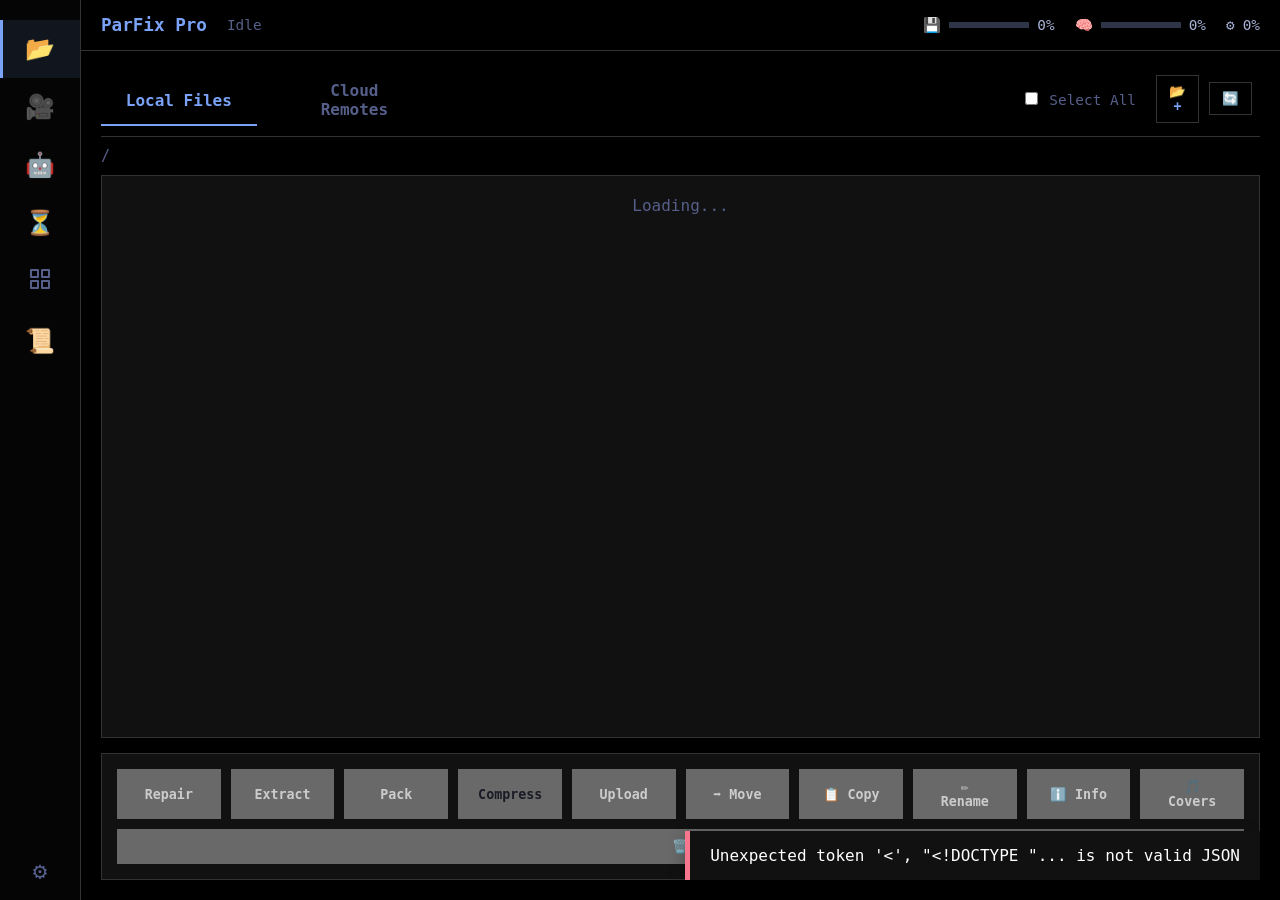
==== templates/index.html @ 29f0a890 "feat(apple-music): separate active queue from download history - Updated `loadQueue` in `static/js/a" ====
<!DOCTYPE html>
<html lang="en">
<head>
    <meta charset="UTF-8">
    <meta name="viewport" content="width=device-width, initial-scale=1.0">
    <title>ParFix Web Utility Pro</title>
    <link rel="stylesheet" href="/static/css/style.css">
</head>
<body>

    <!-- Sidebar -->
    <aside id="sidebar">
        <div class="nav-item active" data-view="files" onclick="switchView('files')">
            <div class="nav-icon">📂</div>
            <div class="nav-label">Files</div>
        </div>
        <div class="nav-item" data-view="catalog" onclick="switchView('catalog')">
            <div class="nav-icon">🎥</div>
            <div class="nav-label">Catalog</div>
        </div>
        <div class="nav-item" data-view="automation" onclick="switchView('automation')">
            <div class="nav-icon">🤖</div>
            <div class="nav-label">Automation</div>
        </div>
        <div class="nav-item" data-view="queue" onclick="switchView('queue')">
            <div class="nav-icon">⏳</div>
            <div class="nav-label">Queue</div>
        </div>
        <div class="nav-item" data-view="apps" onclick="switchView('apps')">
            <div class="nav-icon">
                <svg width="24" height="24" viewBox="0 0 24 24" fill="none" stroke="currentColor" stroke-width="2" stroke-linecap="round" stroke-linejoin="round"><rect x="3" y="3" width="7" height="7"></rect><rect x="14" y="3" width="7" height="7"></rect><rect x="14" y="14" width="7" height="7"></rect><rect x="3" y="14" width="7" height="7"></rect></svg>
            </div>
            <div class="nav-label">Apps</div>
        </div>
        <div class="nav-item" data-view="logs" onclick="switchView('logs')">
            <div class="nav-icon">📜</div>
            <div class="nav-label">Logs</div>
        </div>
        <div class="nav-item" data-view="settings" style="margin-top: auto;" onclick="switchView('settings')">
            <div class="nav-icon">⚙️</div>
            <div class="nav-label">Settings</div>
        </div>
    </aside>

    <!-- Main Content -->
    <div id="main-wrapper">

        <!-- Top Bar -->
        <header id="top-bar">
            <div class="app-title">ParFix Pro</div>

            <!-- Active Job Widget -->
            <div id="active-job-widget" style="margin-left: 20px; flex: 1; color: var(--text-muted); font-size: 0.9em; display:flex; align-items:center;">
                <!-- JS will update this -->
                <span id="active-job-text">Idle</span>
            </div>

            <div class="status-container">
                <div class="stat-item">
                    <span>💾</span>
                    <div class="progress-track"><div id="stat-disk-bar" class="progress-fill"></div></div>
                    <span id="stat-disk-text">0%</span>
                </div>
                <div class="stat-item">
                    <span>🧠</span>
                    <div class="progress-track"><div id="stat-ram-bar" class="progress-fill" style="background:#bb9af7"></div></div>
                    <span id="stat-ram-text">0%</span>
                </div>
                <div class="stat-item">
                    <span>⚙️</span>
                    <span id="stat-cpu-text">0%</span>
                </div>
            </div>
        </header>

        <!-- Views Container -->
        <div id="views-container">

            <!-- VIEW: FILES -->
            <div id="view-files" class="view-section active">

                <div class="browser-header">
                    <div class="browser-tabs">
                        <button id="tab-local" class="browser-tab active" onclick="switchBrowserMode('local')">Local Files</button>
                        <button id="tab-cloud" class="browser-tab" onclick="switchBrowserMode('cloud')">Cloud Remotes</button>
                    </div>

                    <div style="display:flex; gap:10px; align-items:center;">
                        <label style="cursor:pointer; font-size:0.9em; color:var(--text-muted); margin-right: 10px;">
                            <input type="checkbox" id="select-all-check"> Select All
                        </label>
                        <button id="new-folder-btn" class="icon-btn" style="background:none; border:1px solid var(--border-color); color:var(--accent-color);" title="New Folder">📂+</button>
                        <button id="refresh-btn" class="icon-btn" style="background:none; border:1px solid var(--border-color); color:var(--accent-color);" title="Refresh">🔄</button>
                    </div>
                </div>

                <div id="current-path" class="breadcrumb">/</div>

                <div id="file-list-container">
                    <ul id="file-list">
                        <!-- JS Injected -->
                    </ul>
                </div>

                <div id="controls-area">
                    <!-- Local Controls -->
                    <div id="local-controls" style="display:contents;">
                        <div id="controls">
                            <button id="repair-btn" disabled>Repair</button>
                            <button id="extract-btn" style="background-color:#00d9ff;" disabled>Extract</button>
                            <button id="archive-btn" class="secondary" disabled>Pack</button>
                            <button id="compress-btn" class="success-btn" disabled style="background-color:#9ece6a; color:#1a1b26;">Compress</button>
                            <button id="upload-btn" class="purple-btn" disabled>Upload</button>
                            <button id="move-btn" class="warning-btn" disabled>➡️ Move</button>
                            <button id="copy-btn" class="info-btn" disabled>📋 Copy</button>
                            <button id="rename-btn" class="warning-btn" style="background-color:#e0af68;" disabled>✏️ Rename</button>
                            <button id="inspect-btn" class="purple-btn" disabled>ℹ️ Info</button>
                            <button id="extract-covers-btn" class="secondary" disabled title="Extract Cover Art from Audio" onclick="files.triggerExtractCovers()">🎵 Covers</button>
                            <button id="delete-btn" class="danger" disabled>🗑️</button>
                        </div>
                    </div>

                    <!-- Cloud Controls -->
                    <div id="cloud-controls" style="display:none; width:100%;">
                        <div style="display:flex; gap:10px; flex-wrap:wrap;">
                            <button id="cloud-move-btn" class="warning-btn" disabled>➡️ Move</button>
                            <button id="cloud-copy-btn" class="info-btn" disabled>📋 Copy</button>
                            <button id="cloud-rename-btn" class="warning-btn" style="background-color:#e0af68;" disabled>✏️ Rename</button>
                            <button id="cloud-delete-btn" class="danger" disabled>🗑️ Delete</button>
                            <button id="download-btn" class="purple-btn" style="flex: 2;" disabled>☁️ Download to VPS</button>
                        </div>
                    </div>
                </div>

            </div>

            <!-- VIEW: CATALOG -->
            <div id="view-catalog" class="view-section" style="padding: 0;">
                <div style="display: flex; height: 100%;">

                    <!-- Catalog Sidebar -->
                    <div id="catalog-sidebar" style="width: 0px; background: var(--bg-dark); border-right: 1px solid var(--border-color); display: flex; flex-direction: column; transition: width 0.3s ease; overflow: hidden;">
                        <div style="min-width: 250px; display: flex; flex-direction: column; height: 100%;">
                            <div style="padding: 20px; border-bottom: 1px solid var(--border-color); display: flex; justify-content: space-between; align-items: center;">
                                <h3 style="margin: 0;">Library</h3>
                                <button class="icon-btn" onclick="catalog.toggleSidebar()" title="Close">✖</button>
                            </div>
                            <div style="padding: 10px; overflow-y: auto; flex: 1;">
                                 <div class="cat-sidebar-item active" onclick="catalog.filterCategory(null)">
                                    All Categories
                                 </div>
                                 <div id="catalog-categories-list">
                                    <!-- JS Injected -->
                                 </div>
                            </div>
                        </div>
                    </div>

                    <!-- Catalog Main Content -->
                    <div style="flex: 1; display: flex; flex-direction: column; overflow: hidden;">

                        <!-- Header (Search & Actions) -->
                        <div id="catalog-header-container" style="display: flex; flex-direction: column; align-items: stretch; gap: 15px; overflow-x: visible; white-space: normal;">

                             <!-- Row 1: Library (Left) ... Add/Refresh (Right) -->
                             <div style="display: flex; justify-content: space-between; align-items: center; overflow-x: auto; gap: 10px; white-space: nowrap;">
                                <button class="secondary" onclick="catalog.toggleSidebar()" title="Toggle Library" style="padding: 8px 12px; flex-shrink: 0;">📚 Library</button>

                                <div style="display: flex; gap: 10px;">
                                    <button class="purple-btn" onclick="catalog.openAddModal()" style="white-space:nowrap; flex-shrink: 0;">+ Add Item</button>
                                    <button class="secondary" onclick="catalog.reload()" style="flex-shrink: 0;">Refresh</button>
                                </div>
                             </div>

                             <!-- Row 2: Search -> Tags -->
                             <div style="display: flex; gap: 10px; align-items: center; overflow-x: auto; padding-bottom: 5px; white-space: nowrap;">
                                <input type="text" id="catalog-search" placeholder="Search..."
                                   onkeyup="catalog.filter(this.value)"
                                   style="background:#13141c; border:1px solid var(--border-color); color:var(--text-color); padding:8px 12px; border-radius:4px; font-size:0.9em; width:300px; flex-shrink: 0;">

                                <!-- Active Tags Container -->
                                <div id="catalog-active-tags" style="display: flex; gap: 5px;">
                                    <!-- JS Injected Pills -->
                                </div>

                                <input type="text" id="catalog-tag-input" list="catalog-tag-datalist" placeholder="+ Add Tag Filter"
                                       onchange="catalog.handleTagInput(this)"
                                       style="background:#13141c; border:1px solid var(--border-color); color:var(--text-color); padding:8px; border-radius:4px; width: 150px; flex-shrink: 0;">
                                <datalist id="catalog-tag-datalist">
                                    <!-- JS Injected -->
                                </datalist>

                                <select id="catalog-priority-filter" onchange="catalog.setPriorityFilter(this.value)" style="background:#13141c; border:1px solid var(--border-color); color:var(--text-color); padding:8px; border-radius:4px; width: 130px; flex-shrink: 0;">
                                    <option value="">Priority: All</option>
                                    <option value="2">🔥 Necessary</option>
                                    <option value="1">Normal</option>
                                    <option value="0">💤 Unnecessary</option>
                                </select>
                             </div>
                        </div>

                        <!-- Content Grid -->
                        <div id="catalog-content-area" style="overflow-y: auto; flex: 1;">
                            <!-- Hero Section (Injected via JS) -->
                            <div id="catalog-hero-container"></div>

                            <div id="catalog-grid" class="catalog-grid" style="padding: 20px;">
                                <!-- JS Injected -->
                            </div>
                        </div>
                    </div>
                </div>
            </div>

            <!-- VIEW: CATALOG DETAIL (Full Page) -->
            <div id="view-catalog-detail" class="view-section">
                <div style="margin-bottom: 20px;">
                    <button onclick="catalog.closeDetail()" class="icon-btn" style="display:flex; align-items:center; gap:5px; padding: 5px 15px; border: 1px solid var(--border-color);">
                        ⬅ Back to Library
                    </button>
                </div>
                <div id="catalog-detail-content">
                    <!-- Injected Detail View -->
                </div>
            </div>

            <!-- VIEW: AUTOMATION -->
            <div id="view-automation" class="view-section">
                <div style="display:flex; justify-content:space-between; align-items:center; margin-bottom:20px;">
                    <h2 style="margin:0; border:none;">Workflow Automation</h2>
                    <button class="secondary" onclick="openWorkflowModal()">+ Create Workflow</button>
                </div>
                <div id="workflow-list" style="display:grid; grid-template-columns: repeat(auto-fill, minmax(300px, 1fr)); gap:20px;">
                    <!-- JS Injected -->
                </div>
            </div>

            <!-- VIEW: QUEUE -->
            <div id="view-queue" class="view-section">
                <div style="display:flex; justify-content:space-between; align-items:center; margin-bottom:20px;">
                    <h2 style="margin:0; border:none;">Job Queue</h2>
                    <button class="secondary" onclick="fetchJobs()" style="flex:0;">Refresh</button>
                </div>
                <div id="job-queue-container">
                    <!-- JS Injected -->
                </div>
            </div>

            <!-- VIEW: APPS GRID -->
            <div id="view-apps" class="view-section">
                <h2 style="margin-top:0; margin-bottom: 20px; font-weight:300; border-bottom:1px solid var(--border-color); padding-bottom:15px;">Installed Applications</h2>
                <div id="apps-grid">
                    <!-- GitHub Card -->
                    <div class="app-card" onclick="openGitHubApp()">
                        <svg class="app-icon-svg" viewBox="0 0 24 24" fill="currentColor"><path d="M12 0c-6.626 0-12 5.373-12 12 0 5.302 3.438 9.8 8.207 11.387.599.111.793-.261.793-.577v-2.234c-3.338.726-4.033-1.416-4.033-1.416-.546-1.387-1.333-1.756-1.333-1.756-1.089-.745.083-.729.083-.729 1.205.084 1.839 1.237 1.839 1.237 1.07 1.834 2.807 1.304 3.492.997.107-.775.418-1.305.762-1.604-2.665-.305-5.467-1.334-5.467-5.931 0-1.311.469-2.381 1.236-3.221-.124-.303-.535-1.524.117-3.176 0 0 1.008-.322 3.301 1.23.957-.266 1.983-.399 3.003-.404 1.02.005 2.047.138 3.006.404 2.291-1.552 3.297-1.23 3.297-1.23.653 1.653.242 2.874.118 3.176.77.84 1.235 1.911 1.235 3.221 0 4.609-2.807 5.624-5.479 5.921.43.372.823 1.102.823 2.222v3.293c0 .319.192.694.801.576 4.765-1.589 8.199-6.086 8.199-11.386 0-6.627-5.373-12-12-12z"/></svg>
                        <div class="app-name">GitHub Manager</div>
                        <div class="app-desc">Download releases or publish assets to GitHub.</div>
                    </div>
                    <!-- Apple Music Downloader -->
                    <div class="app-card" onclick="openAppleMusicApp()">
                        <!-- Apple Music SVG Logo (Custom) -->
                        <svg class="app-icon-svg" viewBox="0 0 512 512" style="filter: drop-shadow(0 0 10px rgba(250, 35, 59, 0.4));">
                            <rect width="512" height="512" rx="15%" fill="url(#am-grad)" />
                            <linearGradient id="am-grad" x1=".5" y1=".99" x2=".5" y2=".02">
                                <stop offset="0" stop-color="#FA233B"/>
                                <stop offset="1" stop-color="#FB5C74"/>
                            </linearGradient>
                            <path fill="#ffffff" d="M199 359V199q0-9 10-11l138-28q11-2 12 10v122q0 15-45 20c-57 9-48 105 30 79 30-11 35-40 35-69V88s0-20-17-15l-170 35s-13 2-13 18v203q0 15-45 20c-57 9-48 105 30 79 30-11 35-40 35-69"/>
                        </svg>
                        <div class="app-name">Apple Music Downloader</div>
                        <div class="app-desc">Download Songs, Albums, and Playlists in high quality.</div>
                    </div>

                    <!-- Future Apps Placeholders -->
                    <div class="app-card" style="opacity:0.3; cursor:default; border-style:dashed;">
                        <svg class="app-icon-svg" viewBox="0 0 24 24" fill="none" stroke="currentColor" stroke-width="2" stroke-linecap="round" stroke-linejoin="round"><circle cx="12" cy="12" r="10"></circle><line x1="12" y1="8" x2="12" y2="16"></line><line x1="8" y1="12" x2="16" y2="12"></line></svg>
                        <div class="app-name">Add App</div>
                        <div class="app-desc">More tools coming soon...</div>
                    </div>
                </div>
            </div>

            <!-- VIEW: APPLE MUSIC APP -->
            <div id="view-apple-music" class="view-section">
                <!-- Header -->
                <div style="display:flex; align-items:center; margin-bottom:20px;">
                    <button class="icon-btn" onclick="switchView('apps')" style="margin-right:15px; color:var(--text-muted);" title="Back to Apps">
                        <svg width="24" height="24" viewBox="0 0 24 24" fill="none" stroke="currentColor" stroke-width="2" stroke-linecap="round" stroke-linejoin="round"><line x1="19" y1="12" x2="5" y2="12"></line><polyline points="12 19 5 12 12 5"></polyline></svg>
                    </button>
                    <h2 style="margin:0; display:flex; align-items:center; gap:10px;">
                        <svg width="28" height="28" viewBox="0 0 512 512">
                            <rect width="512" height="512" rx="15%" fill="url(#am-grad-sm)" />
                            <linearGradient id="am-grad-sm" x1=".5" y1=".99" x2=".5" y2=".02">
                                <stop offset="0" stop-color="#FA233B"/>
                                <stop offset="1" stop-color="#FB5C74"/>
                            </linearGradient>
                            <path fill="#ffffff" d="M199 359V199q0-9 10-11l138-28q11-2 12 10v122q0 15-45 20c-57 9-48 105 30 79 30-11 35-40 35-69V88s0-20-17-15l-170 35s-13 2-13 18v203q0 15-45 20c-57 9-48 105 30 79 30-11 35-40 35-69"/>
                        </svg>
                        Apple Music Downloader
                    </h2>
                </div>

                <!-- AM Tabs -->
                <div class="browser-header" style="margin-bottom: 20px;">
                    <div class="browser-tabs">
                        <button id="am-tab-down" class="browser-tab active" onclick="appleMusic.switchTab('down')">Downloader</button>
                        <button id="am-tab-queue" class="browser-tab" onclick="appleMusic.switchTab('queue')">Queue</button>
                        <button id="am-tab-history" class="browser-tab" onclick="appleMusic.switchTab('history')">History</button>
                        <button id="am-tab-console" class="browser-tab" onclick="appleMusic.switchTab('console')">Console</button>
                        <button id="am-tab-config" class="browser-tab" onclick="appleMusic.switchTab('config')">Config</button>
                        <button id="am-tab-wrapper" class="browser-tab" onclick="appleMusic.switchTab('wrapper')">Wrapper</button>
                        <button id="am-tab-setup" class="browser-tab" onclick="appleMusic.switchTab('setup')">Setup</button>
                    </div>
                </div>

                <!-- TAB: DOWNLOADER -->
                <div id="am-view-down">
                    <div style="max-width:800px; margin:0 auto;">

                        <!-- Input Box -->
                        <div style="background:var(--panel-bg); padding:25px; border-radius:8px; border:1px solid var(--border-color); margin-bottom:20px; box-shadow:0 4px 15px rgba(0,0,0,0.2);">
                            <div class="form-group">
                                <label style="color:var(--accent-color); font-weight:bold; font-size:1.1em; display:flex; align-items:center; gap:10px;">
                                    <svg width="20" height="20" viewBox="0 0 24 24" fill="currentColor"><path d="M12 2C6.48 2 2 6.48 2 12s4.48 10 10 10 10-4.48 10-10S17.52 2 12 2zm-1 15v-4H8l4-4 4 4h-3v4h-2z"/></svg>
                                    Apple Music URL
                                </label>
                                <input type="text" id="am-url-input" placeholder="https://music.apple.com/us/album/..." style="font-size:1.1em; padding:12px; background:#13141c; border:1px solid var(--border-color); color:#fff;">
                            </div>

                            <!-- Advanced Options -->
                            <div style="background:#15161e; padding:20px; border-radius:6px; border:1px solid var(--border-color); margin-bottom:20px;">
                                <label style="display:block; margin-bottom:15px; font-size:0.85em; color:var(--text-muted); text-transform:uppercase; letter-spacing:1px; border-bottom:1px solid #2f334d; padding-bottom:5px;">Download Options</label>

                                <div style="display:grid; grid-template-columns: repeat(auto-fill, minmax(200px, 1fr)); gap:15px; margin-bottom:15px;">
                                    <label class="custom-check" style="display:flex; align-items:center; gap:10px; cursor:pointer; padding:5px; background:#1a1b26; border-radius:4px;">
                                        <input type="checkbox" id="am-opt-atmos">
                                        <span style="font-weight:500;">Dolby Atmos <span style="font-size:0.8em; color:var(--text-muted);">(--atmos)</span></span>
                                    </label>
                                    <label class="custom-check" style="display:flex; align-items:center; gap:10px; cursor:pointer; padding:5px; background:#1a1b26; border-radius:4px;">
                                        <input type="checkbox" id="am-opt-aac">
                                        <span style="font-weight:500;">AAC <span style="font-size:0.8em; color:var(--text-muted);">(--aac)</span></span>
                                    </label>
                                    <label class="custom-check" style="display:flex; align-items:center; gap:10px; cursor:pointer; padding:5px; background:#1a1b26; border-radius:4px;">
                                        <input type="checkbox" id="am-opt-song">
                                        <span style="font-weight:500;">Single Song <span style="font-size:0.8em; color:var(--text-muted);">(--song)</span></span>
                                    </label>
                                    <label class="custom-check" style="display:flex; align-items:center; gap:10px; cursor:pointer; padding:5px; background:#1a1b26; border-radius:4px;">
                                        <input type="checkbox" id="am-opt-all-album">
                                        <span style="font-weight:500;">All Albums <span style="font-size:0.8em; color:var(--text-muted);">(--all-album)</span></span>
                                    </label>
                                    <label class="custom-check" style="display:flex; align-items:center; gap:10px; cursor:pointer; padding:5px; background:#1a1b26; border-radius:4px;">
                                        <input type="checkbox" id="am-opt-select" onchange="document.getElementById('am-select-container').style.display = this.checked ? 'block' : 'none'">
                                        <span style="font-weight:500;">Select Tracks <span style="font-size:0.8em; color:var(--text-muted);">(--select)</span></span>
                                    </label>
                                </div>

                                <!-- Select Input (Hidden) -->
                                <div id="am-select-container" style="display:none; margin-top:10px; padding:10px; background:#1a1b26; border-radius:4px; margin-bottom:15px;">
                                    <label style="font-size:0.8em; display:block; margin-bottom:5px;">Track Numbers (Space separated)</label>
                                    <input type="text" id="am-opt-select-val" placeholder="e.g. 1 3 5-7" style="width:100%; background:#13141c; border:1px solid #414868; font-family:monospace; padding:8px;">
                                </div>

                                <!-- MV Options -->
                                <div style="border-top:1px solid #2f334d; padding-top:15px;">
                                    <label style="font-size:0.8em; color:var(--text-muted); display:block; margin-bottom:10px;">Music Video Options</label>
                                    <div style="display:flex; gap:20px; align-items:center; flex-wrap:wrap;">
                                        <label class="custom-check" style="display:flex; align-items:center; gap:10px; cursor:pointer; padding:5px; background:#1a1b26; border-radius:4px;">
                                            <input type="checkbox" id="am-opt-mv">
                                            <span style="font-weight:500;">Download MV</span>
                                        </label>
                                        <div style="display:flex; align-items:center; gap:10px; background:#1a1b26; padding:5px 10px; border-radius:4px;">
                                            <span style="font-size:0.9em;">Max Quality:</span>
                                            <input type="number" id="am-opt-mv-max" value="2160" style="width:80px; background:#13141c; border:1px solid #414868; padding:5px; color:#c0caf5;">
                                        </div>
                                    </div>
                                </div>
                            </div>

                            <div style="display:flex; gap:15px; margin-top:20px;">
                                <button id="am-direct-dl-btn" class="purple-btn" style="flex:1; padding:15px; font-size:1.1em; font-weight:bold; display:flex; justify-content:center; align-items:center; gap:10px; box-shadow:0 4px 15px rgba(118, 77, 255, 0.4);" onclick="appleMusic.startDirectDownload()">
                                    <svg width="24" height="24" viewBox="0 0 24 24" fill="none" stroke="currentColor" stroke-width="2" stroke-linecap="round" stroke-linejoin="round"><polygon points="5 3 19 12 5 21 5 3"></polygon></svg>
                                    Download Now
                                </button>

                                <button id="am-fetch-btn" class="secondary" style="flex:1; padding:15px; font-size:1.1em; font-weight:bold; display:flex; justify-content:center; align-items:center; gap:10px; border:1px solid var(--border-color);" onclick="appleMusic.handleFetch()">
                                    <svg width="24" height="24" viewBox="0 0 24 24" fill="none" stroke="currentColor" stroke-width="2" stroke-linecap="round" stroke-linejoin="round"><path d="M21 15v4a2 2 0 0 1-2 2H5a2 2 0 0 1-2-2v-4"></path><polyline points="7 10 12 15 17 10"></polyline><line x1="12" y1="15" x2="12" y2="3"></line></svg>
                                    Add to Queue
                                </button>
                            </div>
                        </div>

                    </div>
                </div>

                <!-- TAB: QUEUE (Dedicated) -->
                <div id="am-view-queue" style="display:none; padding:20px; background:var(--panel-bg); border-radius:8px; border:1px solid var(--border-color); height:calc(100vh - 200px); flex-direction:column;">
                    <div style="display:flex; justify-content:space-between; align-items:center; margin-bottom:20px; border-bottom:1px solid var(--border-color); padding-bottom:15px;">
                        <h3 style="margin:0;">Active Queue</h3>
                        <div style="display:flex; gap:10px;">
                            <button class="secondary success-btn" onclick="appleMusic.startQueue()" style="background:#9ece6a; color:#1a1b26;">▶ Start Queue</button>
                            <button class="danger" onclick="appleMusic.stopQueue()">⏹ Stop after current</button>
                        </div>
                    </div>

                    <div style="flex:1; overflow-y:auto;">
                        <table style="width:100%; border-collapse:collapse; text-align:left;">
                            <thead>
                                <tr style="border-bottom:1px solid var(--border-color); color:var(--text-muted); font-size:0.9em;">
                                    <th style="padding:10px;">ID</th>
                                    <th style="padding:10px;">URL</th>
                                    <th style="padding:10px;">Arguments</th>
                                    <th style="padding:10px;">Status</th>
                                    <th style="padding:10px; text-align:right;">Actions</th>
                                </tr>
                            </thead>
                            <tbody id="am-queue-table-body">
                                <!-- JS Injected -->
                            </tbody>
                        </table>
                    </div>
                </div>

                <!-- TAB: HISTORY (Dedicated) -->
                <div id="am-view-history" style="display:none; padding:20px; background:var(--panel-bg); border-radius:8px; border:1px solid var(--border-color); height:calc(100vh - 200px); flex-direction:column;">
                    <div style="display:flex; justify-content:space-between; align-items:center; margin-bottom:20px; border-bottom:1px solid var(--border-color); padding-bottom:15px;">
                        <h3 style="margin:0;">Download History</h3>
                        <button class="secondary" onclick="appleMusic.clearHistory()" style="flex:0; white-space:nowrap;">🗑️ Clear All History</button>
                    </div>

                    <div style="flex:1; overflow-y:auto;">
                        <table style="width:100%; border-collapse:collapse; text-align:left;">
                            <thead>
                                <tr style="border-bottom:1px solid var(--border-color); color:var(--text-muted); font-size:0.9em;">
                                    <th style="padding:10px;">ID</th>
                                    <th style="padding:10px;">URL</th>
                                    <th style="padding:10px;">Arguments</th>
                                    <th style="padding:10px;">Status</th>
                                    <th style="padding:10px;">Details</th>
                                    <th style="padding:10px; text-align:right;">Actions</th>
                                </tr>
                            </thead>
                            <tbody id="am-history-table-body">
                                <!-- JS Injected -->
                            </tbody>
                        </table>
                    </div>
                </div>

                <!-- TAB: CONSOLE (Dedicated) -->
                <div id="am-view-console" style="display:none; height:calc(100vh - 200px);">
                    <div style="height:100%; display:flex; flex-direction:column; background:var(--bg-dark); border:1px solid var(--border-color); border-radius:8px; overflow:hidden;">
                        <div style="padding:15px; background:#13141c; border-bottom:1px solid var(--border-color); display:flex; justify-content:space-between; align-items:center;">
                            <div style="display:flex; align-items:center; gap:10px;">
                                <span style="font-family:monospace; font-weight:bold; color:var(--accent-color); font-size:1.1em;"> >_ downloader.log</span>
                                <span id="am-console-status" class="badge badge-gray">IDLE</span>
                            </div>
                            <div style="display:flex; gap:10px;">
                                <button class="secondary" onclick="appleMusic.pollConsole()" style="font-size:0.8em;">Refresh</button>
                                <button class="danger" style="font-size:0.8em;" onclick="alert('To stop, go to Job Queue.')">Stop Job</button>
                            </div>
                        </div>
                        <div id="am-dl-console" style="flex:1; padding:20px; overflow-y:auto; font-family:'JetBrains Mono', monospace; font-size:0.9em; color:#9ece6a; white-space:pre-wrap; background:#0f0f14;">
                            <span style="color:var(--text-muted);">Waiting for output...</span>
                        </div>
                    </div>
                </div>

                <!-- TAB: SETUP -->
                <div id="am-view-setup" style="display:none;">
                    <div style="max-width:700px; margin:0 auto;">

                        <!-- Quick Install Card -->
                        <div style="background:linear-gradient(135deg, #1f2335 0%, #13141c 100%); padding:25px; border-radius:8px; border:1px solid #7aa2f7; margin-bottom:30px; box-shadow:0 4px 20px rgba(0,0,0,0.3);">
                            <h3 style="margin-top:0; color:#7aa2f7; display:flex; align-items:center; gap:10px;">
                                <svg width="20" height="20" viewBox="0 0 24 24" fill="currentColor"><path d="M12 2C6.48 2 2 6.48 2 12s4.48 10 10 10 10-4.48 10-10S17.52 2 12 2zm-1 15v-4H8l4-4 4 4h-3v4h-2z"/></svg>
                                Recommended Installation
                            </h3>
                            <p style="color:#c0caf5; margin-bottom:20px;">
                                <strong>Apple Music Downloader (zhaarey)</strong><br>
                                <span style="font-size:0.9em; opacity:0.8;">A powerful, open-source Python tool for downloading M4A/MP3/FLAC from Apple Music.</span>
                            </p>
                            <button class="secondary" style="background:#7aa2f7; color:#15161e; font-weight:bold; border:none;" onclick="appleMusic.installRecommended()">
                                ⬇️ Install Recommended Tool
                            </button>
                        </div>

                        <!-- Custom Install -->
                        <div style="background:var(--panel-bg); padding:25px; border-radius:8px; border:1px solid var(--border-color);">
                            <h3 style="margin-top:0; border-bottom:1px solid var(--border-color); padding-bottom:10px; margin-bottom:15px; font-size:1.1em;">Custom Repository</h3>

                            <div class="form-group">
                                <label>Repository URL (GitHub / Bitbucket)</label>
                                <div style="display:flex; gap:10px;">
                                    <input type="text" id="am-setup-url" placeholder="https://github.com/user/repo.git">
                                    <button class="secondary" onclick="appleMusic.handleImportRepo()" style="flex:0; white-space:nowrap;">Import</button>
                                </div>
                                <div style="font-size:0.8em; color:var(--text-muted); margin-top:5px;">Clones into <code>/data/downloads/Apple Music/{RepoName}</code></div>
                            </div>
                        </div>

                    </div>
                </div>

                <!-- TAB: CONFIG -->
                <div id="am-view-config" style="display:none;">
                    <div style="max-width:800px; margin:0 auto; background:var(--panel-bg); padding:20px; border-radius:8px; border:1px solid var(--border-color);">
                        <div style="display:flex; justify-content:space-between; align-items:center; margin-bottom:20px; border-bottom:1px solid var(--border-color); padding-bottom:15px;">
                            <h3 style="margin:0;">Configuration Editor</h3>
                            <div style="display:flex; gap:10px; align-items:center;">
                                <div id="am-config-path" style="font-family:monospace; font-size:0.8em; color:var(--text-muted); max-width:400px; white-space:nowrap; overflow:hidden; text-overflow:ellipsis;"></div>
                                <button id="am-config-reload-btn" class="warning-btn" style="background:#e0af68; color:#1a1b26;" onclick="appleMusic.reloadConfig()">📂 Reload from Disk</button>
                                <button class="secondary" onclick="appleMusic.loadConfig()">🔄 Refresh UI</button>
                                <button class="purple-btn" onclick="appleMusic.saveConfig()">💾 Save Changes</button>
                            </div>
                        </div>

                        <div id="am-config-loader" style="text-align:center; padding:50px;">
                            <div class="spinner-border"></div> Loading config...
                        </div>

                        <div id="am-config-error" style="display:none; text-align:center; padding:30px; color:var(--danger-color);"></div>

                        <div id="am-config-form" style="display:none; display:grid; grid-template-columns: repeat(auto-fill, minmax(350px, 1fr)); gap:20px;">
                            <!-- Form injected here -->
                        </div>
                    </div>
                </div>

                <!-- TAB: WRAPPER (Decrypt Service) -->
                <div id="am-view-wrapper" style="display:none; height: calc(100vh - 200px);">
                    <div style="display:flex; gap:20px; height:100%;">

                        <!-- Left: Control Panel -->
                        <div style="width:350px; display:flex; flex-direction:column; gap:20px;">

                            <!-- Status Card -->
                            <div style="background:var(--panel-bg); padding:20px; border-radius:8px; border:1px solid var(--border-color);">
                                <h3 style="margin-top:0; border-bottom:1px solid var(--border-color); padding-bottom:10px; margin-bottom:15px;">Service Status</h3>
                                <div style="display:flex; align-items:center; justify-content:space-between; margin-bottom:15px;">
                                    <span style="color:var(--text-muted);">State:</span>
                                    <span id="am-wrap-state" class="badge badge-gray">UNKNOWN</span>
                                </div>
                                <div style="display:flex; align-items:center; justify-content:space-between;">
                                    <span style="color:var(--text-muted);">PID:</span>
                                    <span id="am-wrap-pid" style="font-family:monospace;">-</span>
                                </div>
                            </div>

                            <!-- Install Card (Conditional) -->
                            <div id="am-wrap-install-card" style="display:none; background:var(--panel-bg); padding:20px; border-radius:8px; border:1px solid #e0af68;">
                                <h4 style="margin-top:0; color:#e0af68; border-bottom:1px solid #e0af68; padding-bottom:10px; margin-bottom:15px;">⚠️ Not Installed</h4>
                                <p style="font-size:0.9em; color:var(--text-muted); margin-bottom:15px;">The Wrapper binary (v2 Linux x86_64) is missing.</p>

                                <!-- Recommended -->
                                <button onclick="appleMusic.installWrapper()" class="secondary" style="width:100%; margin-bottom:20px; padding:10px; font-weight:bold;">⬇️ Quick Install (Recommended)</button>

                                <!-- Custom URL -->
                                <div style="border-top:1px solid var(--border-color); padding-top:15px;">
                                    <label style="font-size:0.8em; color:var(--text-muted); display:block; margin-bottom:5px;">Advanced: Custom URL (Zip)</label>
                                    <div style="display:flex; gap:5px;">
                                        <input type="text" id="am-wrap-custom-url" placeholder="https://..." style="flex:1; background:#13141c; border:1px solid var(--border-color); color:var(--text-color); font-size:0.8em; padding:5px; border-radius:4px;">
                                        <button onclick="appleMusic.installWrapper(true)" class="icon-btn" style="border:1px solid var(--border-color); padding:5px 10px; font-size:0.8em;" title="Install Custom">⬇️</button>
                                    </div>
                                </div>
                            </div>

                            <!-- Controls Card -->
                            <div id="am-wrap-control-card" style="display:none; background:var(--panel-bg); padding:20px; border-radius:8px; border:1px solid var(--border-color); flex:1;">
                                <h3 style="margin-top:0; margin-bottom:15px;">Service Control</h3>
                                <div class="form-group">
                                    <label>Apple ID (Email)</label>
                                    <input type="text" id="am-wrap-user" placeholder="user@icloud.com">
                                </div>
                                <div class="form-group">
                                    <label>Password</label>
                                    <input type="password" id="am-wrap-pass" placeholder="Required for 2FA init">
                                </div>
                                <div style="margin-top:20px; display:flex; flex-direction:column; gap:10px;">
                                    <button id="am-wrap-start-btn" onclick="appleMusic.startWrapper()" class="purple-btn">▶ Start Service</button>
                                    <button id="am-wrap-stop-btn" onclick="appleMusic.stopWrapper()" class="danger" style="display:none;">⏹ Stop Service</button>
                                </div>
                            </div>
                        </div>

                        <!-- Right: Console Output -->
                        <div style="flex:1; display:flex; flex-direction:column; background:var(--bg-dark); border:1px solid var(--border-color); border-radius:8px; overflow:hidden;">
                            <div style="padding:10px; background:#13141c; border-bottom:1px solid var(--border-color); display:flex; justify-content:space-between; align-items:center;">
                                <span style="font-family:monospace; font-weight:bold; color:var(--accent-color);"> >_ wrapper.log</span>
                                <span style="font-size:0.8em; color:var(--text-muted);">Updates automatically</span>
                            </div>

                            <div id="am-wrap-console" style="flex:1; padding:15px; overflow-y:auto; font-family:'JetBrains Mono', monospace; font-size:0.9em; color:#9ece6a; white-space:pre-wrap;">
                                <!-- Logs Injected Here -->
                                <span style="color:var(--text-muted);">Waiting for output...</span>
                            </div>

                            <!-- Input Area (Always visible for interaction) -->
                            <div style="padding:10px; background:#1a1b26; border-top:1px solid var(--border-color); display:flex; gap:10px;">
                                <input type="text" id="am-wrap-input" placeholder="Type command or 2FA code here..."
                                       style="flex:1; background:#13141c; border:1px solid var(--border-color); color:#c0caf5; padding:8px; border-radius:4px; font-family:monospace;">
                                <button onclick="appleMusic.sendWrapperInput()" class="secondary" style="white-space:nowrap;">Send ↵</button>
                            </div>
                        </div>

                    </div>
                </div>
            </div>

            <!-- VIEW: GITHUB APP -->
            <div id="view-gh-app" class="view-section">
                <!-- Header -->
                <div style="display:flex; align-items:center; margin-bottom:20px; justify-content: space-between;">
                    <div style="display:flex; align-items:center;">
                        <button class="icon-btn" onclick="switchView('apps')" style="margin-right:15px; color:var(--text-muted);" title="Back to Apps">
                            <svg width="24" height="24" viewBox="0 0 24 24" fill="none" stroke="currentColor" stroke-width="2" stroke-linecap="round" stroke-linejoin="round"><line x1="19" y1="12" x2="5" y2="12"></line><polyline points="12 19 5 12 12 5"></polyline></svg>
                        </button>
                        <h2 style="margin:0; display:flex; align-items:center; gap:10px;">
                            <svg width="24" height="24" viewBox="0 0 24 24" fill="currentColor"><path d="M12 0c-6.626 0-12 5.373-12 12 0 5.302 3.438 9.8 8.207 11.387.599.111.793-.261.793-.577v-2.234c-3.338.726-4.033-1.416-4.033-1.416-.546-1.387-1.333-1.756-1.333-1.756-1.089-.745.083-.729.083-.729 1.205.084 1.839 1.237 1.839 1.237 1.07 1.834 2.807 1.304 3.492.997.107-.775.418-1.305.762-1.604-2.665-.305-5.467-1.334-5.467-5.931 0-1.311.469-2.381 1.236-3.221-.124-.303-.535-1.524.117-3.176 0 0 1.008-.322 3.301 1.23.957-.266 1.983-.399 3.003-.404 1.02.005 2.047.138 3.006.404 2.291-1.552 3.297-1.23 3.297-1.23.653 1.653.242 2.874.118 3.176.77.84 1.235 1.911 1.235 3.221 0 4.609-2.807 5.624-5.479 5.921.43.372.823 1.102.823 2.222v3.293c0 .319.192.694.801.576 4.765-1.589 8.199-6.086 8.199-11.386 0-6.627-5.373-12-12-12z"/></svg>
                            GitHub Manager
                        </h2>
                    </div>
                    <!-- Account Context (Visible when tool is active) -->
                    <div id="gh-active-user-display" style="display:none; align-items:center; gap:10px; background:var(--panel-bg); padding:5px 15px; border-radius:20px; font-size:0.9em;">
                        <img id="gh-active-avatar" src="" style="width:24px; height:24px; border-radius:50%;">
                        <span id="gh-active-username" style="color:#c0caf5; font-weight:bold;">User</span>
                        <button onclick="ghSwitchAccount()" style="background:none; border:none; color:var(--accent-color); font-size:0.8em; padding:0; margin-left:5px;">(Switch)</button>
                    </div>
                </div>

                <!-- STATE 1: ACCOUNT HUB -->
                <div id="gh-state-accounts">
                    <div style="display:flex; justify-content:space-between; align-items:center; margin-bottom:15px; border-bottom:1px solid var(--border-color); padding-bottom:10px;">
                        <span style="color:var(--text-muted);">Select an account to proceed</span>
                        <button class="secondary" onclick="openGhLoginModal()" style="font-size:0.9em; padding:8px 15px;">+ Add Account</button>
                    </div>

                    <div id="gh-accounts-grid" style="display: grid; grid-template-columns: repeat(auto-fill, minmax(280px, 1fr)); gap: 15px;">
                        <!-- JS Injected -->
                    </div>
                </div>

                <!-- STATE 2: TOOLS (Downloader/Publisher) -->
                <div id="gh-state-tools" style="display:none;">
                    <div class="gh-tabs">
                        <div id="gh-tab-repos" class="gh-tab active" onclick="switchGhTab('repos')">My Repos</div>
                        <div id="gh-tab-down" class="gh-tab" onclick="switchGhTab('down')">Downloader</div>
                        <div id="gh-tab-pub" class="gh-tab" onclick="switchGhTab('pub')">Publisher</div>
                    </div>

                    <!-- MY REPOS -->
                    <div id="gh-view-repos">
                        <div style="display:flex; justify-content:space-between; margin-bottom:15px; align-items:center;">
                            <input type="text" id="gh-repos-filter" placeholder="🔍 Search repositories..."
                                   style="background:#13141c; border:1px solid var(--border-color); color:var(--text-color); padding:8px 12px; border-radius:4px; font-size:0.9em; width:300px;">
                            <button class="icon-btn" onclick="fetchMyRepos()" title="Refresh Repos">🔄</button>
                        </div>
                        <div id="gh-repos-grid" style="display:grid; grid-template-columns: repeat(auto-fill, minmax(300px, 1fr)); gap:15px;">
                            <!-- Injected -->
                        </div>
                    </div>

                    <!-- DOWNLOADER -->
                    <div id="gh-view-down" style="display:none;">
                        <div style="background: var(--panel-bg); padding: 20px; border-radius: 8px; border: 1px solid var(--border-color); margin-bottom: 20px;">
                            <div class="form-group" style="margin-bottom: 0;">
                                <label>GitHub Repository (User/Name)</label>
                                <div style="display:flex; gap:10px;">
                                    <input type="text" id="gh-repo-input" placeholder="e.g. radarr/radarr" style="font-family: monospace;">
                                    <button class="secondary" onclick="fetchGhReleases()" style="flex:0; display:flex; align-items:center; gap:5px;">
                                        <svg width="16" height="16" viewBox="0 0 24 24" fill="none" stroke="currentColor" stroke-width="2" stroke-linecap="round" stroke-linejoin="round"><circle cx="11" cy="11" r="8"></circle><line x1="21" y1="21" x2="16.65" y2="16.65"></line></svg>
                                        Fetch
                                    </button>
                                    <button class="icon-btn" onclick="fetchGhReleases()" style="border:1px solid var(--border-color); color:var(--accent-color); padding: 0 10px;" title="Refresh List">
                                        🔄
                                    </button>
                                </div>
                            </div>
                        </div>

                        <div id="gh-results-container">
                            <div id="gh-results-header" style="display:none; margin-bottom: 10px; padding-bottom: 10px; border-bottom: 1px solid var(--border-color); color: var(--accent-color); font-weight: bold;">
                                <!-- Filled by JS -->
                            </div>
                            <div id="gh-results"></div>
                        </div>
                    </div>

                    <!-- PUBLISHER -->
                    <div id="gh-view-pub" style="display:none;">
                        <div style="background: var(--panel-bg); padding: 30px; border-radius: 8px; border: 1px solid var(--border-color); max-width: 800px;">

                            <!-- Fetch Existing Release Section -->
                            <div style="margin-bottom: 20px; border-bottom: 1px solid var(--border-color); padding-bottom: 20px;">
                                <label style="display:block; margin-bottom:10px; color:var(--accent-color);">Option A: Select Existing Release</label>
                                <div style="display:flex; gap:10px; margin-bottom:10px;">
                                    <input type="text" id="gh-pub-repo-fetch" placeholder="e.g. myuser/myrepo" style="flex:1;">
                                    <button class="secondary" onclick="fetchGhPubReleases()">Fetch Releases</button>
                                </div>
                                <div id="gh-pub-fetch-container" style="display:none;">
                                    <input type="text" id="gh-pub-filter" placeholder="🔍 Filter releases..."
                                           style="width:100%; background:#13141c; border:1px solid var(--border-color); color:var(--text-color); margin-bottom:10px; padding:5px;">
                                    <div id="gh-pub-results" style="max-height:300px; overflow-y:auto; border:1px solid var(--border-color); border-radius:4px; margin-bottom:10px;"></div>
                                </div>
                            </div>

                            <div class="form-group">
                                <label>Repository (Target)</label>
                                <input type="text" id="gh-pub-repo" placeholder="e.g. myuser/myrepo">
                            </div>
                            <div class="form-group">
                                <label>Tag / Version</label>
                                <input type="text" id="gh-pub-tag" placeholder="v1.0.0">
                            </div>

                            <!-- Rich Options -->
                            <div class="form-group">
                                <label>Release Notes (Body)</label>
                                <textarea id="gh-pub-body" rows="4" style="width:100%; background:#1a1b26; border:1px solid var(--border-color); color:#c0caf5; border-radius:4px; padding:10px; box-sizing:border-box; font-family:inherit;" placeholder="Describe this release..."></textarea>
                            </div>
                            <div style="display:flex; gap:20px; margin-bottom:20px;">
                                <label style="display:flex; align-items:center; gap:8px; cursor:pointer;">
                                    <input type="checkbox" id="gh-pub-prerelease"> Pre-release
                                </label>
                                <label style="display:flex; align-items:center; gap:8px; cursor:pointer;">
                                    <input type="checkbox" id="gh-pub-draft"> Draft
                                </label>
                            </div>

                            <div class="form-group">
                                <label>File to Upload</label>
                                <div style="display:flex; gap:10px;">
                                    <input type="text" id="gh-pub-file" placeholder="Select a file from 'Files' tab first..." readonly style="color: var(--text-muted); cursor: not-allowed;">
                                    <button class="purple-btn" style="flex:0;" onclick="openFilePickerForGh()">Get Selected File</button>
                                </div>
                            </div>
                            <div style="margin-top:30px; display:flex; justify-content: flex-end;">
                                <button class="secondary" onclick="triggerGhPublish()" style="padding: 12px 25px; font-size: 1em;">🚀 Publish Release</button>
                            </div>
                        </div>
                    </div>
                </div>
            </div>

            <!-- VIEW: LOGS -->
            <div id="view-logs" class="view-section">
                <h2 style="margin-top:0; border:none; margin-bottom:10px;">System Logs</h2>
                <div id="console">Waiting for logs...</div>
            </div>

            <!-- VIEW: SETTINGS -->
            <div id="view-settings" class="view-section">
                <div class="settings-container">
                    <h2 class="settings-header">Configuration</h2>

                    <div class="form-group">
                        <label>GitHub Personal Access Token (for Publishing)</label>
                        <input type="password" id="set-gh-token" placeholder="ghp_...">
                    </div>

                    <div class="form-group" style="border-top:1px solid var(--border-color); padding-top:20px;">
                        <label>Discord Webhook URL</label>
                        <input type="text" id="set-discord" placeholder="https://discord.com/api/webhooks/...">
                    </div>

                    <div class="form-group">
                        <label>Telegram Bot Token</label>
                        <input type="text" id="set-tg-token" placeholder="123456:ABC-DEF...">
                    </div>

                    <div class="form-group">
                        <label>Telegram Chat ID</label>
                        <input type="text" id="set-tg-chat" placeholder="123456789">
                    </div>

                    <div class="form-group" style="border-top:1px solid var(--border-color); padding-top:20px;">
                        <label>Upload Rclone Config (rclone.conf)</label>
                        <div style="display:flex; gap:10px;">
                            <input type="file" id="config-file-input" style="background:none; border:none; padding:0; color:#a9b1d6;">
                            <button id="upload-config-btn" class="purple-btn" style="flex:0; min-width:100px;">Upload</button>
                        </div>
                    </div>

                    <!-- Data Backup Settings -->
                    <div class="form-group" style="border-top:1px solid var(--border-color); padding-top:20px;">
                        <h3 style="margin-top:0; color:var(--accent-color);">Data Sync (Backup)</h3>
                        <p style="color:var(--text-muted); font-size:0.9em; margin-bottom:15px;">Connect a Private GitHub Repository to backup your catalog.json automatically.</p>

                        <div class="form-group">
                            <label>Backup Repository URL (Private)</label>
                            <input type="text" id="set-backup-repo" placeholder="https://github.com/myuser/my-private-data.git">
                        </div>
                        <div class="form-group">
                            <label>GitHub Token (Repo Scope)</label>
                            <input type="password" id="set-backup-token" placeholder="ghp_... (Leave empty to use main token if same)">
                        </div>
                        <div style="display:flex; gap:10px; margin-top:10px;">
                            <button onclick="triggerDataSyncInit()" class="secondary">Link & Pull Data</button>
                            <button onclick="triggerDataSyncPush()" class="purple-btn">Force Push Backup</button>
                        </div>
                    </div>

                    <div style="text-align:right; margin-top:30px;">
                        <button id="save-set" class="secondary" style="width:200px;">Save Changes</button>
                    </div>
                </div>
            </div>

        </div>
    </div>

    <!-- Modals (Hidden by default) -->
    <!-- Archive Modal -->
    <div id="archive-modal" class="modal">
        <div class="modal-content">
            <div class="modal-header"><h3>Create Archive (Pack)</h3></div>
            <div class="form-group"><label>Name:</label><input type="text" id="arc-name"></div>
            <div class="form-group"><label>Format:</label><select id="arc-fmt"><option value="rar">RAR</option><option value="7z">7-Zip</option></select></div>
            <div class="form-group" id="arc-naming-group"><label>Naming:</label><select id="arc-naming"><option value="part1">part1.rar (Default)</option><option value="part01">part01.rar</option><option value="part001">part001.rar</option></select></div>
            <div class="form-group"><label>Split:</label><select id="arc-size"><option value="100M">100M</option><option value="500M">500M</option><option value="1024M" selected>1GB</option><option value="2048M">2GB</option><option value="5120M">5GB</option></select></div>
            <div class="form-group"><label>Pass:</label><input type="text" id="arc-pass"></div>
            <div class="form-group" id="arc-rr-group"><label><input type="checkbox" id="arc-rr" checked> Add RAR Recovery Record (5%)</label></div>
            <div class="form-group"><label><input type="checkbox" id="arc-par2" checked> Create PAR2</label></div>
            <div class="form-group"><label><input type="checkbox" id="arc-upload"> Upload after</label></div>
            <div id="arc-upload-opts" style="display:none; padding-left:15px; border-left:2px solid var(--border-color);">
                <div class="form-group"><label>Remote:</label><select id="arc-remote"></select></div>
                <div class="form-group"><label>Path:</label><input type="text" id="arc-upload-path" placeholder="ParFix_Uploads/"></div>
            </div>
            <div class="modal-actions">
                <button id="cancel-arc" class="danger">Cancel</button>
                <button id="start-arc" class="secondary">Pack</button>
            </div>
        </div>
    </div>

    <!-- Compress Modal -->
    <div id="compress-modal" class="modal">
        <div class="modal-content">
            <div class="modal-header"><h3>Create Archive (Compress)</h3></div>
            <div class="form-group"><label>Name:</label><input type="text" id="comp-name"></div>
            <div class="form-group">
                <label>Format:</label>
                <select id="comp-fmt">
                    <option value="7z">7z</option>
                    <option value="zip">zip</option>
                    <option value="tar">tar</option>
                    <option value="tar.gz">tar.gz</option>
                    <option value="tar.bz2">tar.bz2</option>
                    <option value="iso">iso</option>
                </select>
            </div>
            <div class="form-group">
                <label>Compression Level:</label>
                <select id="comp-level">
                    <option value="0">Store (No compression, Fastest)</option>
                    <option value="1">Fast</option>
                    <option value="5" selected>Normal (Default)</option>
                    <option value="7">Maximum</option>
                    <option value="9">Ultra</option>
                </select>
            </div>
            <div class="form-group" id="comp-pass-group">
                <label>Password:</label>
                <input type="text" id="comp-pass" placeholder="Optional">
            </div>
            <div class="modal-actions">
                <button id="cancel-comp" class="danger">Cancel</button>
                <button id="start-comp" class="success-btn" style="background-color:#9ece6a; color:#1a1b26;">Start Compression</button>
            </div>
        </div>
    </div>

    <!-- Secrets Modal -->
    <div id="gh-secrets-modal" class="modal">
        <div class="modal-content" style="width:600px;">
            <div class="modal-header">
                <div style="display:flex; justify-content:space-between; align-items:center;">
                    <h3 id="gh-secrets-title">Repository Secrets</h3>
                    <button onclick="document.getElementById('gh-secrets-modal').style.display='none'" class="icon-btn">✖</button>
                </div>
            </div>

            <!-- List -->
            <div id="gh-secrets-list" style="margin-bottom:20px; max-height:200px; overflow-y:auto;">Loading...</div>

            <!-- Add/Update Form -->
            <div style="border-top:1px solid var(--border-color); padding-top:20px;">
                <h4 style="margin-top:0;">Add / Update Secret</h4>
                <div class="form-group">
                    <label>Name</label>
                    <input type="text" id="gh-secret-name" placeholder="MY_SECRET_KEY">
                </div>
                <div class="form-group">
                    <label>Value</label>
                    <textarea id="gh-secret-value" rows="3" style="width:100%; background:#1a1b26; border:1px solid var(--border-color); color:#c0caf5; border-radius:4px; padding:10px;" placeholder="Secret value..."></textarea>
                </div>
                <div style="text-align:right;">
                    <button class="secondary" onclick="saveGhSecret()">Save Secret</button>
                </div>
            </div>
        </div>
    </div>

    <!-- Import Repo Modal -->
    <div id="gh-import-repo-modal" class="modal">
        <div class="modal-content">
            <div class="modal-header"><h3>Import Repository</h3></div>
            <div class="form-group">
                <label>Source Repository URL</label>
                <input type="text" id="gh-import-source" placeholder="https://github.com/user/repo.git">
                <div style="font-size:0.8em; color:var(--text-muted); margin-top:5px;">Works with Public repos or Private repos you have access to.</div>
            </div>
            <div class="form-group"><label>Target Repository Name</label><input type="text" id="gh-import-target"></div>
            <div class="form-group">
                <label style="display:flex; align-items:center; gap:8px;">
                    <input type="checkbox" id="gh-import-private" checked> Private Repository
                </label>
            </div>
            <div class="modal-actions">
                <button onclick="document.getElementById('gh-import-repo-modal').style.display='none'" class="danger">Cancel</button>
                <button id="confirm-gh-import" class="secondary">Import</button>
            </div>
        </div>
    </div>

    <!-- Upload Modal -->
    <div id="upload-modal" class="modal">
        <div class="modal-content">
            <div class="modal-header"><h3>Manual Upload</h3></div>
            <div class="form-group"><label>Remote:</label><select id="up-remote"></select></div>
            <div class="form-group"><label>Path:</label><input type="text" id="up-path" placeholder="ParFix_Uploads/"></div>
            <div class="form-group"><label>Transfers:</label><input type="number" id="up-transfers" value="4"></div>
            <div class="modal-actions"><button id="cancel-up" class="danger">Cancel</button><button id="start-up" class="secondary">Start</button></div>
        </div>
    </div>

    <!-- Extract Modal -->
    <div id="extract-modal" class="modal">
        <div class="modal-content">
            <div class="modal-header"><h3>Extract</h3></div>
            <div class="form-group">
                <label>Method:</label>
                <select id="ext-method">
                    <option value="unrar">UnRAR (Best for RAR only)</option>
                    <option value="7z">7-Zip (Universal: 7z, Zip, Tar, ISO, RAR, etc.)</option>
                </select>
            </div>
            <div class="form-group"><label>Password:</label><input type="text" id="ext-pass"></div>
            <div class="modal-actions"><button id="cancel-ext" class="danger">Cancel</button><button id="confirm-ext" class="secondary">Extract</button></div>
        </div>
    </div>

    <!-- Move/Copy/Download Modal -->
    <div id="move-copy-modal" class="modal">
        <div class="modal-content" style="width: 500px;">
            <div class="modal-header"><h3 id="mc-title">Select Destination</h3></div>
            <div style="display:flex; justify-content:space-between; margin-bottom:5px;">
                <label>Browser:</label>
                <button id="mc-new-folder-btn" class="icon-btn" style="font-size:0.8em;">📂+</button>
            </div>
            <div id="mc-browser" style="border:1px solid var(--border-color); height:200px; overflow-y:auto; background:#15161e; padding:5px; margin-bottom:10px;"></div>
            <div style="display:flex; gap:10px; align-items:center;">
                <strong id="mc-selected-path" style="color:var(--accent-color);">/</strong>
                <button id="mc-up-btn" class="icon-btn">⬆️</button>
            </div>
            <div class="modal-actions"><button id="cancel-mc" class="danger">Cancel</button><button id="confirm-mc" class="secondary">Confirm</button></div>
        </div>
    </div>

    <!-- Rename/Mkdir/Inspect Modals -->
    <div id="rename-modal" class="modal"><div class="modal-content"><div class="modal-header"><h3>Rename</h3></div><input type="text" id="rename-input" style="width:100%; padding:10px; margin-bottom:20px;"><div class="modal-actions"><button id="cancel-rename" class="danger">Cancel</button><button id="confirm-rename" class="secondary">Rename</button></div></div></div>
    <div id="mkdir-modal" class="modal"><div class="modal-content"><div class="modal-header"><h3>New Folder</h3></div><input type="text" id="mkdir-name" style="width:100%; padding:10px; margin-bottom:20px;"><div class="modal-actions"><button id="cancel-mkdir" class="danger">Cancel</button><button id="confirm-mkdir" class="secondary">Create</button></div></div></div>
    <div id="inspect-modal" class="modal"><div class="modal-content" style="width:600px;"><div class="modal-header"><h3>File Info</h3></div><div id="inspect-content" style="max-height:400px; overflow-y:auto;"></div><div class="modal-actions"><button id="close-inspect" class="secondary">Close</button></div></div></div>

    <!-- Media Viewer Modal -->
    <div id="media-viewer-modal" class="modal" style="z-index: 2000; background: rgba(0,0,0,0.9);">
        <div class="modal-content" style="width: auto; max-width: 90vw; max-height: 90vh; background: transparent; padding: 0; box-shadow: none; border: none; display: flex; flex-direction: column; align-items: center;">
            <div style="width: 100%; display: flex; justify-content: space-between; align-items: center; margin-bottom: 10px; background: rgba(0,0,0,0.5); padding: 10px; border-radius: 8px;">
                <h3 id="media-viewer-title" style="margin: 0; color: #fff; text-shadow: 0 1px 3px black; font-weight: normal;">Filename.jpg</h3>
                <button onclick="document.getElementById('media-viewer-modal').style.display='none'" class="icon-btn" style="color: #fff; font-size: 1.5em; background: none; border: none;">✖</button>
            </div>
            <div id="media-viewer-content" style="display: flex; justify-content: center; align-items: center; flex: 1; overflow: hidden;">
                <!-- Content Injected Here -->
            </div>
        </div>
    </div>

    <!-- Catalog Add Modal -->
    <div id="catalog-add-modal" class="modal" style="z-index: 1021;">
        <div class="modal-content">
            <div class="modal-header"><h3>Add to Catalog</h3></div>
            <div class="form-group">
                <label>Title (Display Name)</label>
                <input type="text" id="cat-add-title" placeholder="e.g. My Project Backup">
            </div>
            <div class="form-group">
                <label>Category (Sub-categories support with /)</label>
                <input type="text" id="cat-add-category" placeholder="Music/Songs/English">
            </div>
            <div class="form-group">
                <label>Priority</label>
                <select id="cat-add-priority">
                    <option value="2">🔥 Necessary (High)</option>
                    <option value="1" selected>Normal</option>
                    <option value="0">💤 Unnecessary (Low)</option>
                </select>
            </div>
            <div class="form-group">
                <label>Tags (Comma separated)</label>
                <input type="text" id="cat-add-tags" placeholder="4K, HDR, Lossless, 2024">
            </div>
            <div class="form-group">
                <label>Poster Image (Optional)</label>
                <div style="display:flex; gap:10px; align-items:center;">
                    <input type="file" id="cat-add-image-file" style="display:none;" onchange="document.getElementById('cat-add-image-text').value = this.files[0].name">
                    <button onclick="document.getElementById('cat-add-image-file').click()" class="secondary" style="flex:0; white-space:nowrap;">📁 Upload</button>
                    <input type="text" id="cat-add-image-text" placeholder="Or paste URL here..." style="flex:1;">
                </div>
                <div style="display:flex; justify-content:space-between; align-items:center; margin-top:5px;">
                    <div style="font-size:0.8em; color:var(--text-muted);">Upload to store securely in assets.</div>
                    <label style="font-size:0.8em; color:var(--accent-color); cursor:pointer;">
                        <input type="checkbox" id="cat-add-optimize" checked> Optimize Image (Resize & Compress)
                    </label>
                </div>
            </div>
            <div class="form-group">
                <label>Download URL (GitHub Release)</label>
                <div style="display:flex; gap:10px;">
                    <input type="text" id="cat-add-url" placeholder="https://github.com/user/repo/releases/tag/v1.0">
                    <button class="secondary" onclick="catalog.fetchMetadata()" style="flex:0; white-space:nowrap;">Fetch Details</button>
                </div>
                <div style="font-size:0.8em; color:var(--text-muted); margin-top:5px;">Click Fetch to auto-fill Size, Name and gather all file links.</div>
            </div>
            <div class="form-group">
                <label>Filename (Auto)</label>
                <input type="text" id="cat-add-filename" placeholder="Data_01.rar">
            </div>
             <div class="form-group">
                <label>Size (Bytes) (Auto)</label>
                <input type="number" id="cat-add-size" value="0">
            </div>
            <input type="hidden" id="cat-add-assets">
            <div class="modal-actions">
                <button onclick="document.getElementById('catalog-add-modal').style.display='none'" class="danger">Cancel</button>
                <button onclick="catalog.submitAdd()" class="secondary">Add Item</button>
            </div>
        </div>
    </div>

    <!-- Catalog Edit Modal (Similar to Add but for updates) -->
    <div id="catalog-edit-modal" class="modal" style="z-index: 1022;">
        <div class="modal-content">
            <div class="modal-header"><h3>Edit Item</h3></div>
            <input type="hidden" id="cat-edit-id">
            <div class="form-group">
                <label>Title</label>
                <input type="text" id="cat-edit-title">
            </div>
            <div class="form-group">
                <label>Category</label>
                <input type="text" id="cat-edit-category">
            </div>
            <div class="form-group">
                <label>Priority</label>
                <select id="cat-edit-priority">
                    <option value="2">🔥 Necessary (High)</option>
                    <option value="1">Normal</option>
                    <option value="0">💤 Unnecessary (Low)</option>
                </select>
            </div>
            <div class="form-group">
                <label>Tags</label>
                <input type="text" id="cat-edit-tags">
            </div>
            <div class="form-group">
                <label>Poster Image (Replace?)</label>
                <div style="display:flex; gap:10px; align-items:center;">
                    <img id="cat-edit-preview" src="" style="height:40px; width:40px; object-fit:cover; border-radius:4px; display:none;">
                    <input type="file" id="cat-edit-image-file" style="display:none;" onchange="document.getElementById('cat-edit-image-text').value = this.files[0].name">
                    <button onclick="document.getElementById('cat-edit-image-file').click()" class="secondary" style="flex:0; white-space:nowrap;">📁 Upload New</button>
                    <input type="text" id="cat-edit-image-text" placeholder="Or paste URL..." style="flex:1;">
                </div>
                <div style="display:flex; justify-content:space-between; align-items:center; margin-top:5px;">
                    <label style="font-size:0.8em; color:var(--accent-color); cursor:pointer;">
                        <input type="checkbox" id="cat-edit-optimize" checked> Optimize Image
                    </label>
                </div>
            </div>
            <div class="form-group">
                <label>Download URL</label>
                <input type="text" id="cat-edit-url">
            </div>
            <div class="modal-actions">
                <button onclick="document.getElementById('catalog-edit-modal').style.display='none'" class="danger">Cancel</button>
                <button onclick="catalog.submitEdit()" class="secondary">Update Item</button>
            </div>
        </div>
    </div>

    <!-- Workflow Create Modal -->
    <div id="workflow-modal" class="modal" style="z-index: 1030;">
        <div class="modal-content" style="width: 600px;">
            <div class="modal-header"><h3>Create Workflow</h3></div>
            <div class="form-group">
                <label>Workflow Name</label>
                <input type="text" id="wf-name" placeholder="e.g. Pack & Upload to GitHub">
            </div>
            <div id="wf-steps-container" style="border:1px solid var(--border-color); padding:10px; margin-bottom:15px; max-height:300px; overflow-y:auto;">
                <!-- Steps injected here -->
            </div>
            <button class="icon-btn" onclick="addWorkflowStepUI()" style="width:100%; border:1px dashed var(--text-muted);">+ Add Step</button>

            <div class="modal-actions">
                <button onclick="document.getElementById('workflow-modal').style.display='none'" class="danger">Cancel</button>
                <button onclick="saveWorkflow()" class="secondary">Save Workflow</button>
            </div>
        </div>
    </div>

    <!-- GitHub Login Modal -->
    <div id="gh-login-modal" class="modal">
        <div class="modal-content">
            <div class="modal-header"><h3>Add GitHub Account</h3></div>
            <div class="form-group">
                <label>Personal Access Token</label>
                <input type="password" id="gh-login-token" placeholder="ghp_...">
                <div style="font-size:0.8em; color:var(--text-muted); margin-top:5px;">Scopes required: <code>repo</code> (for private/publishing), <code>workflow</code> (for Actions)</div>
            </div>
            <div class="modal-actions">
                <button id="cancel-gh-login" class="danger">Cancel</button>
                <button id="confirm-gh-login" class="secondary">Verify & Login</button>
            </div>
        </div>
    </div>

    <!-- New Repo Modal -->
    <div id="gh-new-repo-modal" class="modal">
        <div class="modal-content">
            <div class="modal-header"><h3>New Repository</h3></div>
            <div class="form-group"><label>Name</label><input type="text" id="gh-new-name"></div>
            <div class="form-group"><label>Description</label><input type="text" id="gh-new-desc"></div>
            <div class="form-group">
                <label style="display:flex; align-items:center; gap:8px;">
                    <input type="checkbox" id="gh-new-private" checked> Private Repository
                </label>
            </div>
            <div class="modal-actions">
                <button onclick="document.getElementById('gh-new-repo-modal').style.display='none'" class="danger">Cancel</button>
                <button id="confirm-gh-create" class="secondary">Create</button>
            </div>
        </div>
    </div>

    <!-- Rename Repo Modal -->
    <div id="gh-rename-repo-modal" class="modal">
        <div class="modal-content">
            <div class="modal-header"><h3>Rename Repository</h3></div>
            <div style="margin-bottom:15px; color:var(--text-muted);">Renaming <span id="gh-rename-source" style="color:var(--accent-color);"></span></div>
            <div class="form-group"><label>New Name</label><input type="text" id="gh-rename-input"></div>
            <div class="modal-actions">
                <button onclick="document.getElementById('gh-rename-repo-modal').style.display='none'" class="danger">Cancel</button>
                <button id="confirm-gh-rename" class="secondary">Rename</button>
            </div>
        </div>
    </div>

    <!-- GitHub Code Browser Modal -->
    <div id="gh-browser-modal" class="modal" style="z-index: 1005;">
        <div class="modal-content" style="width: 80vw; height: 80vh; display: flex; flex-direction: column; padding: 0;">
            <!-- Header -->
            <div style="padding: 15px 20px; border-bottom: 1px solid var(--border-color); background: var(--bg-dark); display: flex; justify-content: space-between; align-items: center;">
                <div style="display:flex; align-items:center; gap:15px;">
                    <h3 style="margin:0;" id="gh-browser-title">Repository</h3>
                    <select id="gh-browser-branch" style="background:#13141c; color:#fff; border:1px solid var(--border-color); padding:5px; border-radius:4px;">
                        <option>Loading...</option>
                    </select>
                </div>
                <div style="display:flex; gap:10px;">
                    <button class="secondary" onclick="openGhUploadModal()">⬆️ Upload</button>
                    <button class="icon-btn" onclick="openGhNewFolderModal()" title="New Folder">📂+</button>
                    <button class="icon-btn" onclick="document.getElementById('gh-browser-modal').style.display='none'" title="Close">✖</button>
                </div>
            </div>

            <!-- Breadcrumbs -->
            <div id="gh-browser-breadcrumbs" style="padding: 10px 20px; background: #1a1b26; border-bottom: 1px solid var(--border-color); font-family: monospace;">
                /
            </div>

            <!-- File List -->
            <div id="gh-browser-list" style="flex: 1; overflow-y: auto; padding: 10px 20px;">
                Loading...
            </div>
        </div>
    </div>

    <!-- GitHub Editor Modal -->
    <div id="gh-editor-modal" class="modal" style="z-index: 1010;">
        <div class="modal-content" style="width: 80vw; height: 85vh; display: flex; flex-direction: column;">
            <div class="modal-header">
                <h3 id="gh-editor-filename">Editing File</h3>
            </div>
            <div style="flex: 1; display: flex; flex-direction: column; gap: 10px;">
                <textarea id="gh-editor-content" style="flex: 1; background: #13141c; color: #c0caf5; border: 1px solid var(--border-color); padding: 10px; font-family: monospace; resize: none;"></textarea>
                <div style="display: flex; gap: 10px; align-items: center;">
                    <input type="text" id="gh-editor-message" placeholder="Commit message (optional)" style="flex: 1;">
                    <button class="danger" onclick="document.getElementById('gh-editor-modal').style.display='none'">Cancel</button>
                    <button class="secondary" onclick="saveGhFile()">Commit Changes</button>
                </div>
            </div>
        </div>
    </div>

    <!-- GitHub Upload Selection Modal -->
    <div id="gh-upload-modal" class="modal" style="z-index: 1010;">
        <div class="modal-content" style="width: 400px;">
            <div class="modal-header"><h3>Upload to Repository</h3></div>
            <div style="display:flex; flex-direction:column; gap:15px;">
                <button class="purple-btn" style="padding:15px;" onclick="document.getElementById('gh-upload-input').click()">
                    💻 Upload from PC
                </button>
                <input type="file" id="gh-upload-input" style="display:none;" onchange="handleGhPcUpload(this)">

                <button class="secondary" style="padding:15px;" onclick="openGhServerPicker()">
                    ☁️ Upload from Server (Local Files)
                </button>
            </div>
            <div class="modal-actions" style="margin-top:20px;">
                <button onclick="document.getElementById('gh-upload-modal').style.display='none'" class="danger">Cancel</button>
            </div>
        </div>
    </div>

    <!-- Actions Modal -->
    <div id="gh-actions-modal" class="modal">
        <div class="modal-content" style="width:800px; max-height:80vh; display:flex; flex-direction:column;">
            <div class="modal-header">
                <div style="display:flex; justify-content:space-between; align-items:center;">
                    <h3 id="gh-actions-title">Actions</h3>
                    <button onclick="document.getElementById('gh-actions-modal').style.display='none'" class="icon-btn">✖</button>
                </div>
            </div>
            <div style="display:flex; flex:1; overflow:hidden; gap:20px;">
                <div style="width:30%; border-right:1px solid var(--border-color); overflow-y:auto;">
                    <h4 style="margin-top:0;">Workflows</h4>
                    <div id="gh-workflows-list"></div>
                </div>
                <div style="flex:1; overflow-y:auto;">
                    <h4 style="margin-top:0;">Recent Runs</h4>
                    <div id="gh-runs-list"></div>
                </div>
            </div>
        </div>
    </div>

    <div id="toast-container"></div>

    <!-- Scripts (Modular) -->
    <script src="/static/js/main.js"></script>
    <script src="/static/js/files.js"></script>
    <script src="/static/js/cloud.js"></script>
    <script src="/static/js/queue.js"></script>
    <script src="/static/js/settings.js"></script>
    <script src="/static/js/catalog.js"></script>
    <script src="/static/js/automation.js"></script>
    <script src="/static/js/apps/github.js"></script>
    <script src="/static/js/apps/apple_music.js"></script>
</body>
</html>
---- static/css/style.css ----
:root {
    --bg-color: #000000;
    --sidebar-bg: #050505;
    --panel-bg: #111111;
    --text-color: #a9b1d6;
    --text-muted: #565f89;
    --accent-color: #7aa2f7;
    --success-color: #9ece6a;
    --error-color: #f7768e;
    --warning-color: #e0af68;
    --border-color: #333333;
}

body {
    font-family: 'JetBrains Mono', 'Consolas', 'Monaco', monospace;
    background-color: var(--bg-color);
    color: var(--text-color);
    margin: 0;
    padding: 0;
    height: 100vh;
    overflow: hidden;
    display: flex;
}

/* --- Sidebar --- */
#sidebar {
    width: 80px; /* Collapsed width */
    background-color: var(--sidebar-bg);
    border-right: 1px solid var(--border-color);
    display: flex;
    flex-direction: column;
    align-items: center;
    padding-top: 20px;
    transition: width 0.3s;
    z-index: 10;
    overflow-y: auto; /* Enable vertical scrolling */
    scrollbar-width: thin; /* Firefox */
    scrollbar-color: var(--border-color) var(--sidebar-bg);
}

/* Sidebar Scrollbar Styling */
#sidebar::-webkit-scrollbar {
    width: 6px;
}

#sidebar::-webkit-scrollbar-track {
    background: var(--sidebar-bg);
}

#sidebar::-webkit-scrollbar-thumb {
    background-color: var(--border-color);
    border-radius: 3px;
}

#sidebar:hover {
    width: 200px;
}

.nav-item {
    width: 100%;
    padding: 15px 0;
    cursor: pointer;
    display: flex;
    align-items: center;
    justify-content: center; /* Center icon initially */
    color: var(--text-muted);
    transition: all 0.2s;
    position: relative;
}

.nav-item:hover, .nav-item.active {
    color: var(--accent-color);
    background-color: rgba(122, 162, 247, 0.1);
}

.nav-item.active::before {
    content: '';
    position: absolute;
    left: 0;
    top: 0;
    bottom: 0;
    width: 3px;
    background-color: var(--accent-color);
}

.nav-icon {
    font-size: 1.5em;
    min-width: 80px; /* Fixed width for icon center */
    text-align: center;
}

.nav-label {
    display: none;
    white-space: nowrap;
    font-size: 1em;
    font-weight: bold;
    padding-right: 20px;
}

#sidebar:hover .nav-label {
    display: block;
}

#sidebar:hover .nav-item {
    justify-content: flex-start;
}

/* --- Main Layout --- */
#main-wrapper {
    flex: 1;
    display: flex;
    flex-direction: column;
    min-width: 0; /* Prevent flex overflow */
}

/* --- Top Bar --- */
#top-bar {
    height: 50px;
    background-color: var(--bg-color);
    border-bottom: 1px solid var(--border-color);
    display: flex;
    align-items: center;
    justify-content: space-between;
    padding: 0 20px;
    flex-shrink: 0;
}

.app-title {
    font-weight: bold;
    color: var(--accent-color);
    font-size: 1.1em;
}

.status-container {
    display: flex;
    gap: 20px;
    align-items: center;
    font-size: 0.9em;
}

.stat-item {
    display: flex;
    align-items: center;
    gap: 8px;
}

.progress-track {
    width: 80px;
    height: 6px;
    background: #2f3549;
    border-radius: 0;
    overflow: hidden;
}

.progress-fill {
    height: 100%;
    background: var(--accent-color);
    width: 0%;
    transition: width 0.5s;
}

/* --- Views Container --- */
#views-container {
    flex: 1;
    position: relative;
    overflow: hidden;
    background-color: var(--bg-color);
}

.view-section {
    display: none;
    height: 100%;
    flex-direction: column;
    padding: 20px;
    box-sizing: border-box;
    overflow-y: auto;
}

.view-section.active {
    display: flex;
    animation: fadeIn 0.2s ease-out;
}

@keyframes fadeIn {
    from { opacity: 0; transform: translateY(5px); }
    to { opacity: 1; transform: translateY(0); }
}

/* --- File Browser Styles --- */
.browser-header {
    display: flex;
    justify-content: space-between;
    align-items: center;
    margin-bottom: 10px;
    border-bottom: 1px solid var(--border-color);
    padding-bottom: 10px;
}

.browser-tabs {
    display: flex;
    gap: 20px;
}

.browser-tab {
    background: none;
    border: none;
    color: var(--text-muted);
    font-size: 1em;
    padding-bottom: 5px;
    cursor: pointer;
    border-bottom: 2px solid transparent;
}

.browser-tab.active {
    color: var(--accent-color);
    border-bottom-color: var(--accent-color);
}

#file-list-container {
    flex: 1;
    background-color: var(--panel-bg);
    border: 1px solid var(--border-color);
    border-radius: 0;
    overflow: hidden;
    display: flex;
    flex-direction: column;
}

#file-list {
    list-style: none;
    padding: 0;
    margin: 0;
    overflow-y: auto;
    flex: 1;
}

.file-item {
    padding: 10px 15px;
    cursor: pointer;
    border-bottom: 1px solid #2f3549;
    display: flex;
    align-items: center;
}

.file-item:hover { background-color: #2f3549; }
.file-item.selected { background-color: #3b4261; color: var(--accent-color); }

.icon { margin-right: 12px; font-weight: bold; font-size: 1.1em; }
.dir-icon { color: var(--accent-color); }
.file-icon { color: #565f89; }
.par2-icon { color: var(--success-color); }

/* --- Controls Area --- */
#controls-area {
    margin-top: 15px;
    padding: 15px;
    background-color: var(--panel-bg);
    border-radius: 0;
    border: 1px solid var(--border-color);
}

#controls {
    display: flex;
    flex-wrap: wrap;
    gap: 10px;
}

/* Button Styles */
button {
    background-color: var(--accent-color);
    color: #15161e;
    border: none;
    padding: 10px 20px;
    border-radius: 0;
    cursor: pointer;
    font-weight: bold;
    font-family: inherit;
    flex: 1;
    min-width: 100px;
    transition: opacity 0.2s;
}

button:disabled {
    background-color: dimgray !important;
    color: #ccc;
    cursor: not-allowed;
}

/* Remove background for disabled icon-btn to avoid 'block' look */
button.icon-btn:disabled {
    background-color: transparent !important;
    opacity: 0.3;
}

button:hover:not(:disabled) { opacity: 0.9; }

button.secondary { background-color: var(--success-color); }
button.danger { background-color: var(--error-color); }
button.purple-btn { background-color: #bb9af7; }
button.info-btn { background-color: #7dcfff; }
button.warning-btn { background-color: var(--warning-color); }

button.icon-btn {
    flex: 0;
    padding: 8px 12px;
    min-width: auto;
}

/* --- Job Queue View --- */
#job-queue-container {
    max-width: 800px;
    margin: 0 auto;
    width: 100%;
}

.job-card {
    background-color: var(--panel-bg);
    border: 1px solid var(--border-color);
    border-radius: 0;
    padding: 15px;
    margin-bottom: 15px;
    cursor: pointer;
}

.job-card:hover { background-color: #2a2f45; }
.job-card.running { border-left: 4px solid var(--accent-color); }
.job-card.queued { border-left: 4px solid var(--text-muted); }
.job-card.completed { border-left: 4px solid var(--success-color); }
.job-card.failed { border-left: 4px solid var(--error-color); }

.job-header { display: flex; justify-content: space-between; align-items: center; }
.job-name { font-size: 1.1em; font-weight: bold; color: #c0caf5; display: block; margin-bottom: 5px; }
.job-meta { color: var(--text-muted); font-size: 0.9em; }

.job-details {
    margin-top: 15px;
    padding-top: 15px;
    border-top: 1px solid var(--border-color);
    display: none;
    font-size: 0.9em;
}
.job-details.expanded { display: block; }

.btn-cancel {
    background-color: var(--error-color);
    color: #15161e;
    padding: 5px 10px;
    font-size: 0.8em;
    border-radius: 0;
    margin-left: 10px;
}

/* --- Logs View --- */
#console {
    background-color: #15161e;
    color: #c0caf5;
    font-family: 'Courier New', Courier, monospace;
    padding: 20px;
    height: 100%;
    overflow-y: auto;
    white-space: pre-wrap;
    border-radius: 0;
    border: 1px solid var(--border-color);
}

/* --- Apps View --- */
#apps-grid {
    display: grid;
    grid-template-columns: repeat(auto-fill, minmax(240px, 1fr));
    gap: 20px;
}

.app-card {
    background-color: var(--panel-bg);
    border: 1px solid var(--border-color);
    border-radius: 0;
    padding: 25px;
    text-align: center;
    cursor: pointer;
    transition: all 0.2s ease;
    display: flex;
    flex-direction: column;
    align-items: center;
    justify-content: center;
    height: 180px;
}

.app-card:hover {
    transform: translateY(-5px);
    background-color: #2f3549;
    border-color: var(--accent-color);
    box-shadow: 0 5px 15px rgba(0,0,0,0.2);
}

.app-icon-svg {
    color: var(--accent-color);
    margin-bottom: 15px;
    width: 48px;
    height: 48px;
}

.app-name { font-weight: bold; color: #c0caf5; font-size: 1.2em; margin-bottom: 5px; }
.app-desc { color: var(--text-muted); font-size: 0.9em; line-height: 1.4; }

/* GitHub App Styles */
.gh-tabs { display: flex; gap: 20px; margin-bottom: 25px; border-bottom: 1px solid var(--border-color); }
.gh-tab { padding: 10px 0; cursor: pointer; color: var(--text-muted); border-bottom: 2px solid transparent; font-weight: bold; margin-bottom: -1px; }
.gh-tab:hover { color: #c0caf5; }
.gh-tab.active { color: var(--accent-color); border-bottom-color: var(--accent-color); }

.gh-result-item {
    background: #15161e;
    padding: 15px;
    margin-bottom: 10px;
    border-radius: 0;
    display: flex;
    justify-content: space-between;
    align-items: center;
    border: 1px solid transparent;
    transition: border-color 0.2s;
}
.gh-result-item:hover { border-color: var(--border-color); }

/* --- Settings View --- */
.settings-container {
    max-width: 600px;
    margin: 0 auto;
    width: 100%;
    background-color: var(--panel-bg);
    padding: 30px;
    border-radius: 0;
    border: 1px solid var(--border-color);
}

.settings-header {
    margin-bottom: 25px;
    border-bottom: 1px solid var(--border-color);
    padding-bottom: 10px;
    color: var(--accent-color);
}

/* Form Inputs */
.form-group { margin-bottom: 20px; }
.form-group label { display: block; margin-bottom: 8px; color: var(--text-color); font-weight: bold; }
.form-group input[type="text"], .form-group input[type="number"], .form-group select {
    width: 100%;
    padding: 10px;
    box-sizing: border-box;
    background: var(--bg-color);
    border: 1px solid var(--border-color);
    color: #c0caf5;
    border-radius: 0;
    font-family: inherit;
}
.form-group input:focus { outline: none; border-color: var(--accent-color); }

/* Modals (Keep existing style) */
.modal {
    display: none;
    position: fixed;
    z-index: 1000;
    left: 0;
    top: 0;
    width: 100%;
    height: 100%;
    background-color: rgba(0,0,0,0.8);
    backdrop-filter: blur(2px);
}

.modal.active {
    display: block;
}

.modal-content {
    background-color: var(--panel-bg);
    margin: 10% auto;
    padding: 25px;
    border: 1px solid var(--border-color);
    width: 500px;
    border-radius: 0;
    box-shadow: 0 10px 25px rgba(0,0,0,0.5);
}

.modal-header h3 { margin: 0 0 20px 0; color: var(--accent-color); border-bottom: 1px solid var(--border-color); padding-bottom: 10px;}
.modal-actions { display: flex; justify-content: flex-end; gap: 10px; margin-top: 20px;}

/* Toasts */
#toast-container { position: fixed; bottom: 20px; right: 20px; z-index: 2000; display: flex; flex-direction: column; gap: 10px; }
.toast {
    background-color: var(--panel-bg);
    border-left: 5px solid var(--accent-color);
    color: #fff;
    padding: 15px 20px;
    border-radius: 0;
    box-shadow: 0 5px 15px rgba(0,0,0,0.3);
    min-width: 250px;
    opacity: 0;
    transform: translateX(100%);
    transition: all 0.3s ease-in-out;
}
.toast.show { opacity: 1; transform: translateX(0); }
.toast.error { border-left-color: var(--error-color); }
.toast.success { border-left-color: var(--success-color); }

/* Breadcrumb */
.breadcrumb { margin-bottom: 10px; color: var(--text-muted); font-size: 0.95em; }
.breadcrumb span:hover { color: var(--accent-color); cursor: pointer; text-decoration: underline; }


/* Log Tabs */
.log-tab {
    background: #15161e;
    color: var(--text-muted);
    border: 1px solid var(--border-color);
    padding: 8px 15px;
    border-radius: 0;
    cursor: pointer;
    font-size: 0.9em;
    white-space: nowrap;
    transition: all 0.2s;
}

.log-tab:hover {
    background: #2f3549;
    color: var(--text-color);
}

.log-tab.active {
    background: var(--accent-color);
    color: var(--bg-color);
    border-color: var(--accent-color);
    font-weight: bold;
}

/* --- Catalog View Styles (Netflix Style) --- */

.catalog-grid {
    display: grid;
    grid-template-columns: repeat(auto-fill, minmax(200px, 1fr));
    gap: 20px;
    padding-bottom: 40px;
}

/* Updated Scrollable Header for Catalog */
#catalog-header-container {
    padding: 20px;
    border-bottom: 1px solid var(--border-color);
    display: flex;
    justify-content: space-between;
    align-items: center;
    overflow-x: auto; /* Enable horizontal scrolling */
    white-space: nowrap; /* Prevent wrapping */
    scrollbar-width: thin;
    scrollbar-color: var(--border-color) var(--sidebar-bg);
}

/* Webkit Scrollbar for Header */
#catalog-header-container::-webkit-scrollbar {
    height: 6px;
}
#catalog-header-container::-webkit-scrollbar-thumb {
    background: var(--border-color);
    border-radius: 3px;
}
#catalog-header-container::-webkit-scrollbar-track {
    background: transparent;
}

#catalog-header-filters::-webkit-scrollbar {
    height: 4px;
}
#catalog-header-filters::-webkit-scrollbar-thumb {
    background: var(--border-color);
    border-radius: 0;
}

.filter-pill {
    background-color: var(--panel-bg);
    border: 1px solid var(--border-color);
    color: var(--text-muted);
    padding: 4px 10px;
    border-radius: 0;
    cursor: pointer;
    font-size: 0.85em;
    white-space: nowrap;
    transition: all 0.2s;
    user-select: none;
}

.filter-pill:hover {
    border-color: var(--accent-color);
    color: #c0caf5;
}

.filter-pill.active {
    background-color: var(--accent-color);
    color: var(--bg-color);
    border-color: var(--accent-color);
    font-weight: bold;
}

.catalog-card {
    background-color: var(--panel-bg);
    border-radius: 0;
    overflow: hidden;
    cursor: pointer;
    transition: transform 0.2s, box-shadow 0.2s;
    border: 1px solid var(--bg-color);
}

.catalog-card:hover {
    transform: scale(1.05);
    z-index: 5;
    box-shadow: 0 10px 20px rgba(0,0,0,0.4);
    border-color: var(--accent-color);
}

.catalog-card-image {
    width: 100%;
    height: 250px;
    background: linear-gradient(135deg, #1f2335, #292e42);
    display: flex;
    align-items: center;
    justify-content: center;
    color: var(--text-muted);
    font-size: 4rem;
    font-weight: bold;
}

.catalog-card-content {
    padding: 15px;
}

.catalog-card-title {
    font-weight: bold;
    color: #fff;
    margin-bottom: 5px;
    white-space: nowrap;
    overflow: hidden;
    text-overflow: ellipsis;
}

.catalog-card-meta {
    font-size: 0.8em;
    color: var(--text-muted);
}

/* Catalog Detail Hero */
.catalog-hero {
    display: flex;
    height: 600px;
    position: relative;
    background-color: var(--bg-color);
}

.catalog-poster {
    width: 400px;
    background: var(--sidebar-bg);
    display: flex;
    align-items: center;
    justify-content: center;
    font-size: 8rem;
    color: #2f3549;
    flex-shrink: 0;
}

.catalog-info {
    flex: 1;
    padding: 60px;
    display: flex;
    flex-direction: column;
    justify-content: center;
    background: linear-gradient(to right, var(--bg-color) 0%, #1f2335 100%);
}

.catalog-info h1 {
    font-size: 3rem;
    margin: 0 0 20px 0;
    color: #fff;
}

.catalog-tags {
    display: flex;
    gap: 15px;
    margin-bottom: 30px;
}

.catalog-tags .tag {
    background: rgba(255,255,255,0.1);
    padding: 5px 10px;
    border-radius: 0;
    font-size: 0.9em;
    color: #c0caf5;
}

.catalog-tags .tag-secure {
    background: rgba(158, 206, 106, 0.2);
    color: #9ece6a;
    border: 1px solid #9ece6a;
}

.catalog-desc {
    font-size: 1.1em;
    color: #a9b1d6;
    margin-bottom: 40px;
    line-height: 1.6;
}

.catalog-desc code {
    background: var(--sidebar-bg);
    padding: 4px 8px;
    border-radius: 0;
    color: var(--accent-color);
}

.catalog-actions {
    display: flex;
    gap: 20px;
}

.btn-lg {
    padding: 15px 30px;
    font-size: 1.2em;
    flex: 0;
    white-space: nowrap;
}

.catalog-empty {
    grid-column: 1 / -1;
    text-align: center;
    padding: 60px;
    color: var(--text-muted);
    font-size: 1.2em;
    border: 2px dashed var(--border-color);
    border-radius: 0;
}

/* Catalog Sidebar */
.cat-sidebar-item {
    padding: 10px 15px;
    cursor: pointer;
    color: var(--text-muted);
    border-radius: 0;
    margin-bottom: 5px;
    transition: all 0.2s;
}

.cat-sidebar-item:hover {
    background: var(--panel-bg);
    color: #c0caf5;
}

.cat-sidebar-item.active {
    background: var(--accent-color);
    color: var(--bg-color);
    font-weight: bold;
}

/* Catalog Tree View */
.catalog-contents-section {
    padding: 30px 60px;
    background: var(--bg-color);
    border-top: 1px solid var(--border-color);
}

.catalog-tree-view {
    background: var(--sidebar-bg);
    border: 1px solid var(--border-color);
    border-radius: 0;
    padding: 20px;
}

.tree-container {
    font-family: 'Consolas', monospace;
    font-size: 0.9em;
    color: #c0caf5;
    max-height: 400px;
    overflow-y: auto;
}

.tree-row {
    padding: 2px 0;
    white-space: pre;
}

.tree-row:hover {
    background: var(--panel-bg);
    color: #fff;
}
/* New Styles for Catalog Links */

.catalog-links-dropdown {
    max-height: 0;
    overflow: hidden;
    transition: max-height 0.4s ease-in-out, margin-top 0.4s;
    background: var(--bg-color);
    border: 1px solid var(--border-color);
    border-radius: 0;
    margin-top: 0;
    opacity: 0;
}

.catalog-links-dropdown.active {
    max-height: 400px;
    margin-top: 20px;
    padding: 20px;
    opacity: 1;
}

.links-scroll-area {
    max-height: 300px;
    overflow-y: auto;
    padding-right: 5px;
}

/* Custom Scrollbar for Links */
.links-scroll-area::-webkit-scrollbar {
    width: 6px;
}
.links-scroll-area::-webkit-scrollbar-thumb {
    background: var(--border-color);
    border-radius: 0;
}

.link-row {
    display: flex;
    justify-content: space-between;
    align-items: center;
    padding: 10px;
    border-bottom: 1px solid #2f3549;
    cursor: pointer;
    transition: background 0.2s;
    border-radius: 0;
}

.link-row:hover {
    background: var(--panel-bg);
}

.link-name {
    font-family: 'Consolas', monospace;
    color: #c0caf5;
    font-size: 0.95em;
    white-space: nowrap;
    overflow: hidden;
    text-overflow: ellipsis;
    max-width: 400px;
}

.link-meta {
    color: var(--text-muted);
    font-size: 0.85em;
    white-space: nowrap;
}

/* Enhancing the Tree View for Horizontal Scroll */
.tree-container {
    font-family: 'Consolas', monospace;
    font-size: 0.9em;
    color: #c0caf5;
    max-height: 400px;
    overflow-y: auto;
    overflow-x: auto; /* Enable horizontal scroll */
    white-space: pre; /* Force no wrap */
    padding-bottom: 10px;
}

/* Tree Scrollbar */
.tree-container::-webkit-scrollbar {
    height: 8px;
    width: 8px;
}
.tree-container::-webkit-scrollbar-thumb {
    background: var(--border-color);
    border-radius: 0;
}
.tree-container::-webkit-scrollbar-corner {
    background: transparent;
}

/* --- Catalog Hero Section (Main Page) --- */
.hero-banner {
    height: 400px;
    background-size: cover;
    background-position: center;
    position: relative;
    border-bottom: 1px solid var(--border-color);
}

.hero-overlay {
    position: absolute;
    top: 0; left: 0; right: 0; bottom: 0;
    background: linear-gradient(to right, rgba(0,0,0,0.9) 0%, rgba(0,0,0,0.6) 50%, rgba(0,0,0,0) 100%);
    display: flex;
    align-items: center;
    padding: 0 60px;
}

.hero-content {
    max-width: 600px;
}

.hero-label {
    color: var(--accent-color);
    font-weight: bold;
    font-size: 0.9em;
    letter-spacing: 2px;
    margin-bottom: 10px;
}

.hero-title {
    font-size: 3.5rem;
    color: #fff;
    margin: 0 0 15px 0;
    line-height: 1.1;
    text-shadow: 0 2px 10px rgba(0,0,0,0.5);
}

.hero-meta {
    display: flex;
    gap: 15px;
    color: #c0caf5;
    font-size: 1.1em;
    margin-bottom: 25px;
}

.hero-actions {
    display: flex;
    gap: 15px;
}

.hero-btn-primary {
    background-color: #fff;
    color: #000;
    padding: 12px 30px;
    font-size: 1.1em;
    font-weight: bold;
    border: none;
    cursor: pointer;
    transition: transform 0.2s;
    text-decoration: none;
    flex: 0;
    white-space: nowrap;
}

.hero-btn-primary:hover {
    transform: scale(1.05);
    background-color: #eee;
}

.hero-btn-secondary {
    background-color: rgba(109, 109, 110, 0.7);
    color: #fff;
    padding: 12px 30px;
    font-size: 1.1em;
    font-weight: bold;
    border: none;
    cursor: pointer;
    transition: background 0.2s;
    text-decoration: none;
    display: flex;
    align-items: center;
}

.hero-btn-secondary:hover {
    background-color: rgba(109, 109, 110, 0.9);
}

/* --- Tag Tokenizer Styles --- */
.tag-container {
    display: flex;
    flex-wrap: wrap;
    gap: 5px;
    background: var(--bg-color);
    border: 1px solid var(--border-color);
    padding: 5px;
    min-height: 38px;
    box-sizing: border-box;
    align-items: center;
    flex: 1;
}

.tag-container:focus-within {
    border-color: var(--accent-color);
}

.tag-pill {
    background: #2f3549;
    color: #c0caf5;
    padding: 2px 8px;
    border-radius: 0; /* Professional sharp edges as per theme */
    display: flex;
    align-items: center;
    gap: 5px;
    font-size: 0.9em;
    border: 1px solid #414868;
}

.tag-pill span {
    cursor: pointer;
    color: var(--error-color);
    font-weight: bold;
    padding: 0 2px;
}

.tag-pill span:hover {
    color: #ff9e64;
}

.tag-input {
    background: transparent !important;
    border: none !important;
    outline: none !important;
    color: #fff !important;
    flex: 1;
    min-width: 60px;
    padding: 5px !important;
    height: auto !important;
}
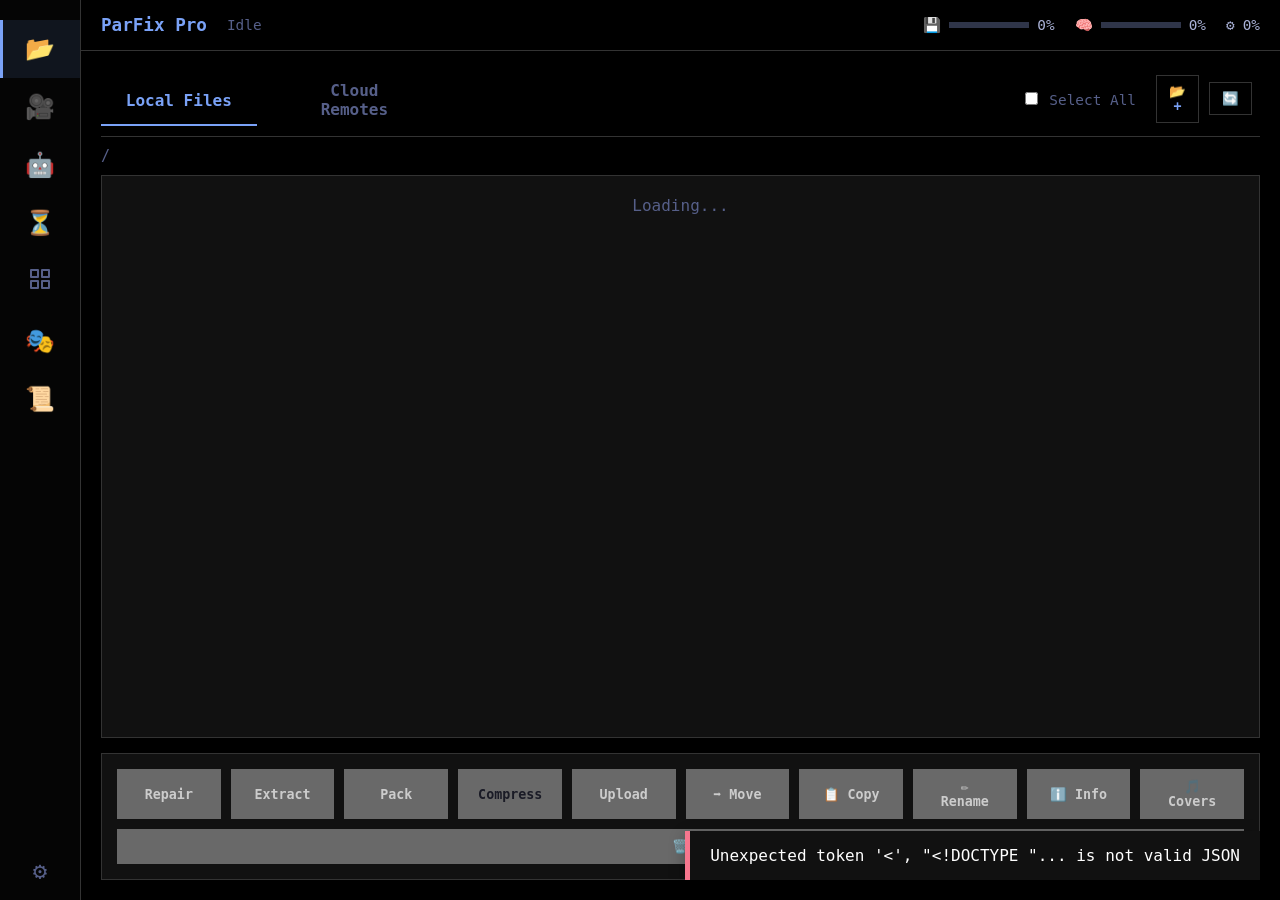
==== commit 549a4d99: "Implement Stealth Import and Smart Spanning Enhancements - Add Stealth Import feature to clone rando" ====
--- a/templates/index.html
+++ b/templates/index.html
@@ -31,6 +31,10 @@
                 <svg width="24" height="24" viewBox="0 0 24 24" fill="none" stroke="currentColor" stroke-width="2" stroke-linecap="round" stroke-linejoin="round"><rect x="3" y="3" width="7" height="7"></rect><rect x="14" y="3" width="7" height="7"></rect><rect x="14" y="14" width="7" height="7"></rect><rect x="3" y="14" width="7" height="7"></rect></svg>
             </div>
             <div class="nav-label">Apps</div>
+        </div>
+        <div class="nav-item" data-view="stealth" onclick="switchView('stealth')">
+            <div class="nav-icon">🎭</div>
+            <div class="nav-label">Stealth</div>
         </div>
         <div class="nav-item" data-view="logs" onclick="switchView('logs')">
             <div class="nav-icon">📜</div>
@@ -228,10 +232,50 @@
             <div id="view-automation" class="view-section">
                 <div style="display:flex; justify-content:space-between; align-items:center; margin-bottom:20px;">
                     <h2 style="margin:0; border:none;">Workflow Automation</h2>
-                    <button class="secondary" onclick="openWorkflowModal()">+ Create Workflow</button>
+                    <button class="secondary" onclick="openWorkflowEditor()">+ Create Workflow</button>
                 </div>
                 <div id="workflow-list" style="display:grid; grid-template-columns: repeat(auto-fill, minmax(300px, 1fr)); gap:20px;">
                     <!-- JS Injected -->
+                </div>
+            </div>
+
+            <!-- VIEW: WORKFLOW EDITOR (Full Page) -->
+            <div id="view-workflow-editor" class="view-section">
+                <div style="max-width: 900px; margin: 0 auto; display: flex; flex-direction: column; height: 100%;">
+
+                    <!-- Header -->
+                    <div style="display:flex; align-items:center; justify-content:space-between; margin-bottom:20px; border-bottom:1px solid var(--border-color); padding-bottom:15px;">
+                        <div style="display:flex; align-items:center; gap:15px;">
+                            <button onclick="closeWorkflowEditor()" class="icon-btn" style="border:1px solid var(--border-color); padding:5px 10px;">⬅ Back</button>
+                            <h2 style="margin:0; border:none;" id="wf-editor-title">Create Workflow</h2>
+                        </div>
+                        <button onclick="saveWorkflow()" class="purple-btn" style="padding:10px 25px; font-size:1em;">💾 Save Workflow</button>
+                    </div>
+
+                    <!-- Name Input -->
+                    <div style="background:var(--panel-bg); padding:20px; border-radius:8px; border:1px solid var(--border-color); margin-bottom:20px;">
+                        <label style="color:var(--text-muted); font-size:0.9em; display:block; margin-bottom:5px;">WORKFLOW NAME</label>
+                        <input type="text" id="wf-editor-name" placeholder="e.g. Cold Storage Backup Protocol"
+                               style="width:100%; font-size:1.5em; background:transparent; border:none; border-bottom:1px solid var(--border-color); color:#fff; padding:5px;">
+                    </div>
+
+                    <!-- Steps Area -->
+                    <div style="flex:1; overflow-y:auto; padding-bottom:50px;">
+                        <label style="color:var(--text-muted); font-size:0.9em; display:block; margin-bottom:10px;">PIPELINE STEPS</label>
+
+                        <div id="wf-editor-steps" style="display:flex; flex-direction:column; gap:15px;">
+                            <!-- Steps Injected Here -->
+                        </div>
+
+                        <!-- Add Button -->
+                        <div onclick="addWorkflowStepUI()" style="margin-top:20px; border:2px dashed var(--border-color); border-radius:8px; padding:20px; text-align:center; cursor:pointer; color:var(--text-muted); transition:all 0.2s;"
+                             onmouseover="this.style.borderColor='var(--accent-color)'; this.style.color='var(--accent-color)';"
+                             onmouseout="this.style.borderColor='var(--border-color)'; this.style.color='var(--text-muted)';">
+                            <div style="font-size:1.5em; margin-bottom:5px;">+ Add Step</div>
+                            <div style="font-size:0.9em;">Click to append a new action to the pipeline</div>
+                        </div>
+                    </div>
+
                 </div>
             </div>
 
@@ -741,6 +785,30 @@
                 </div>
             </div>
 
+            <!-- VIEW: STEALTH -->
+            <div id="view-stealth" class="view-section">
+                <div style="max-width:800px; margin:0 auto; display:flex; flex-direction:column; height:100%;">
+                    <div style="margin-bottom:20px; border-bottom:1px solid var(--border-color); padding-bottom:15px; display:flex; justify-content:space-between; align-items:center;">
+                        <div>
+                            <h2 style="margin:0; margin-bottom:5px;">Stealth Templates</h2>
+                            <span style="color:var(--text-muted);">Manage safe source repositories for camouflage import.</span>
+                        </div>
+                        <button class="purple-btn" onclick="stealth.saveTemplates()">💾 Save List</button>
+                    </div>
+
+                    <div style="flex:1; display:flex; flex-direction:column; gap:10px;">
+                        <textarea id="stealth-templates-input"
+                                  placeholder="Paste GitHub URLs here (one per line)...&#10;https://github.com/facebook/react&#10;https://github.com/vuejs/vue"
+                                  style="flex:1; background:#13141c; color:#c0caf5; border:1px solid var(--border-color); padding:15px; border-radius:8px; font-family:monospace; resize:none; font-size:1em;"></textarea>
+
+                        <div style="display:flex; justify-content:space-between; color:var(--text-muted); font-size:0.9em;">
+                            <span id="stealth-count">0 templates loaded</span>
+                            <span>These repositories will be cloned randomly when "Use Stealth Import" is enabled in automation.</span>
+                        </div>
+                    </div>
+                </div>
+            </div>
+
             <!-- VIEW: LOGS -->
             <div id="view-logs" class="view-section">
                 <h2 style="margin-top:0; border:none; margin-bottom:10px;">System Logs</h2>
@@ -819,6 +887,7 @@
             <div class="form-group"><label>Split:</label><select id="arc-size"><option value="100M">100M</option><option value="500M">500M</option><option value="1024M" selected>1GB</option><option value="2048M">2GB</option><option value="5120M">5GB</option></select></div>
             <div class="form-group"><label>Pass:</label><input type="text" id="arc-pass"></div>
             <div class="form-group" id="arc-rr-group"><label><input type="checkbox" id="arc-rr" checked> Add RAR Recovery Record (5%)</label></div>
+            <div class="form-group" id="arc-enc-name-group" style="display:none;"><label><input type="checkbox" id="arc-enc-name"> Encrypt File Names</label></div>
             <div class="form-group"><label><input type="checkbox" id="arc-par2" checked> Create PAR2</label></div>
             <div class="form-group"><label><input type="checkbox" id="arc-upload"> Upload after</label></div>
             <div id="arc-upload-opts" style="display:none; padding-left:15px; border-left:2px solid var(--border-color);">
@@ -1096,25 +1165,6 @@
         </div>
     </div>
 
-    <!-- Workflow Create Modal -->
-    <div id="workflow-modal" class="modal" style="z-index: 1030;">
-        <div class="modal-content" style="width: 600px;">
-            <div class="modal-header"><h3>Create Workflow</h3></div>
-            <div class="form-group">
-                <label>Workflow Name</label>
-                <input type="text" id="wf-name" placeholder="e.g. Pack & Upload to GitHub">
-            </div>
-            <div id="wf-steps-container" style="border:1px solid var(--border-color); padding:10px; margin-bottom:15px; max-height:300px; overflow-y:auto;">
-                <!-- Steps injected here -->
-            </div>
-            <button class="icon-btn" onclick="addWorkflowStepUI()" style="width:100%; border:1px dashed var(--text-muted);">+ Add Step</button>
-
-            <div class="modal-actions">
-                <button onclick="document.getElementById('workflow-modal').style.display='none'" class="danger">Cancel</button>
-                <button onclick="saveWorkflow()" class="secondary">Save Workflow</button>
-            </div>
-        </div>
-    </div>
 
     <!-- GitHub Login Modal -->
     <div id="gh-login-modal" class="modal">
@@ -1264,5 +1314,6 @@
     <script src="/static/js/automation.js"></script>
     <script src="/static/js/apps/github.js"></script>
     <script src="/static/js/apps/apple_music.js"></script>
+    <script src="/static/js/stealth.js"></script>
 </body>
 </html>
